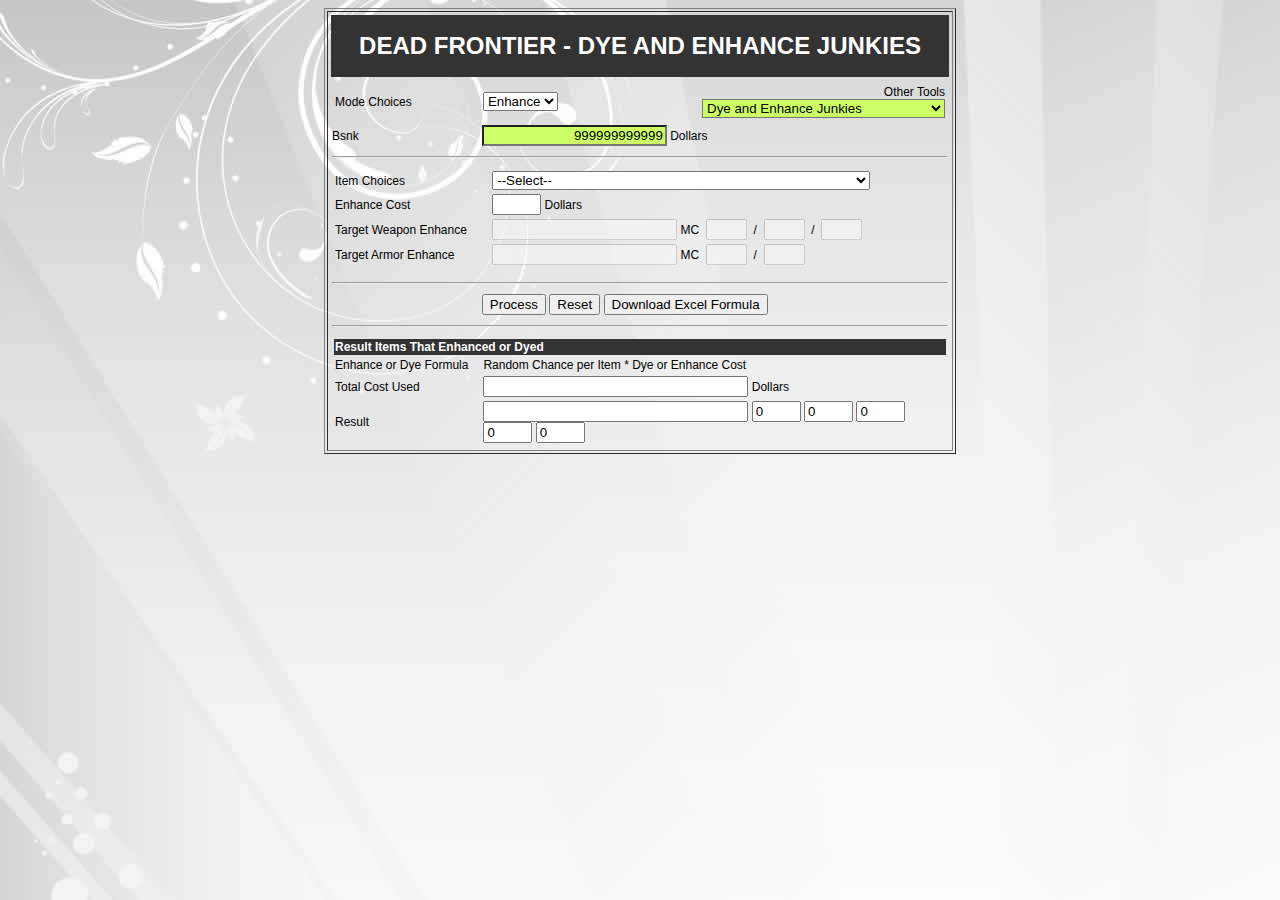
==== df_dye_enhance_junkies.html @ fe6acf23 "Re-Upload Files" ====
<!DOCTYPE html PUBLIC "-//W3C//DTD XHTML 1.0 Transitional//EN" "http://www.w3.org/TR/xhtml1/DTD/xhtml1-transitional.dtd">
<html xmlns="http://www.w3.org/1999/xhtml"><head>
<script type="text/javascript" src="menu_tools.js"></script>
<script type="text/javascript" src="main_program_dye_enhance_junkies.js"></script>
<script type="text/javascript" src="db_dye_enhance_items.js"></script>

<link rel="stylesheet" href="style.css">
       
<meta http-equiv="Content-Type" content="text/html; charset=UTF-8">
<title>DF - Dye and Enhance Junkies</title>
</head>

<body class="settings" onload="display()">
<form name="myform" id="myform">
<table border="1" width="50%" align="center">
<tr>
<td>
<table width="100%" border="0" align="center">
<tr>
<td bgcolor="#333333">
		<font color="#FFFFFF"><h1 align="center" >DEAD FRONTIER - DYE AND ENHANCE JUNKIES</h1></font>
    </td>
    </tr>
  </table>  
  <table width="100%" border="0" align="center">
    <tr>
      <td colspan="4"><table width="100%" border="0">
        <tr class="td">
          <td width="24%">Mode Choices</td>
          <td width="33%">  
            <select name="mode_choices" id="mode_choices" onchange="check_mode_choices(this.value)">
              <option value="enhance" selected="selected">Enhance</option>
              <option value="dye">Dye</option>
          </select></td>
          <td width="43%"  align="right">Other Tools
          <select name="list_tools" id="list_tools" onchange="check_tools(this.value)" class="changeable">
          			<option value="estimate_grinding_tool">Estimate Grinding Performance Tools</option>
          			<option value="estimate_dying_tool">Estimate Dying Tools</option>
          			<option value="estimate_travelling_time" >Estimate Travelling Time</option>
          			<option value="stat_calculator" >Stat Calculator</option>
          			<option value="loot_simulator" >Loot Simulator</option>
          			<option value="dye_enhance_junkies" selected="selected" >Dye and Enhance Junkies</option>
          </select>          </td>
        </tr>
      </table></td>
      </tr>
    <tr>
      <td width="24%">Bsnk</td>
      <td width="76%"><input type="text" name="bank" id="bank" value="999999999999" class="inputnumber_editable"/> Dollars</td>
    </tr>
    <tr>
      <td colspan="4"><hr  /></td>
    </tr>
    <tr>
      <td colspan="4"><table width="100%" border="0" id="table_enhance" >
        
    <tr>
      <td width="29%">Item Choices</td>
      <td width="71%">
      <select name="item_choices" id="item_choices" onchange="get_enhance_cost(this.value)">
      			<option value="" selected="selected">--Select--</option>
              	<option value="firepoker">(Weapon)  Melee - Fire Poker</option>
                <option value="baseballbat">(Weapon)  Melee - Baseball Bat</option>
                <option value="penknife">(Weapon)  Melee - Pen Knife</option>
                <option value="huntingknife">(Weapon)  Melee - Hunting Knife</option>
                <option value="chefknife">(Weapon)  Melee - Chef Knife</option>
                <option value="cricketbat">(Weapon)  Melee - Cricket Bat</option>
                <option value="golfclub">(Weapon)  Melee - Golf Club</option>
                <option value="fireaxe">(Weapon)  Melee - Fire Axe</option>
                <option value="combatknife">(Weapon)  Melee - Combat Knife</option>
                <option value="bowieknife">(Weapon)  Melee - Bowie Knife</option>
                <option value="ironpipe">(Weapon)  Melee - Iron Pipe</option>
                <option value="nailbat">(Weapon)  Melee - Nail Bat</option>
                <option value="razor">(Weapon)  Melee - Razor</option>
                <option value="crowbar">(Weapon)  Melee - Crowbar</option>
                <option value="scalpel">(Weapon)  Melee - Scalpel</option>
                <option value="kris">(Weapon)  Melee - Kris</option>
                <option value="shovel">(Weapon)  Melee - Shovel</option>
                <option value="trenchknife">(Weapon)  Melee - Trench Knife</option>
                <option value="woodaxe">(Weapon)  Melee - Wood Axe</option>
                <option value="machete">(Weapon)  Melee - Machete</option>
                <option value="kukri">(Weapon)  Melee - Kukri</option>
                <option value="sabre">(Weapon)  Melee - Sabre</option>
                <option value="sledgehammer">(Weapon)  Melee - Sledge Hammer</option>
                <option value="battleaxe">(Weapon)  Melee - Battle Axe</option>
                <option value="katana">(Weapon)  Melee - Katana</option>
                <option value="wakizashi">(Weapon)  Melee - Wakizashi</option>
                <option value="nodachi">(Weapon)  Melee - Nodachi</option>
                <option value="spiker">(Weapon)  Melee - Spiker</option>
                <option value="dualblade">(Weapon)  Melee - Dual Blade</option>
                <option value="sharktail">(Weapon)  Melee (Limited Edition) - Sharktail</option>
                <option value="gutsplitter">(Weapon)  Melee (Limited Edition) - Gut Splitter</option>
                <option value="dilmarps">(Weapon)  Chainsaw - Dilmar PS</option>
                <option value="ronanpro">(Weapon)  Chainsaw - Ronan Pro</option>
                <option value="steelms800">(Weapon)  Chainsaw - Steel MS800</option>
                <option value="grinder">(Weapon)  Chainsaw - Grinder</option>
                <option value="steel090">(Weapon)  Chainsaw - Steel 090</option>
                <option value="ripsawg12">(Weapon)  Chainsaw - Ripsaw G12</option>
                <option value="goretooth44g">(Weapon)  Chainsaw - Goretooth 44G</option>
                <option value="buzzbladern8">(Weapon)  Chainsaw (Limited Edition) - Buzzblade RN8</option>
                <option value="grinderx3">(Weapon)  Chainsaw (Limited Edition) - Grinder X3</option>
                <option value="betatomcat">(Weapon)  Pistol - Beta Tomcat</option>
                <option value="williamsppk">(Weapon)  Pistol - Williams PPK</option>
                <option value="gerringhp">(Weapon)  Pistol - Gering HP</option>
                <option value="fiftyseven">(Weapon)  Pistol - Fifty Seven</option>
                <option value="lock19">(Weapon)  Pistol - Lock 19</option>
                <option value="koltpython">(Weapon)  Pistol - Kolt Python</option>
                <option value="beta8000">(Weapon)  Pistol - Beta 8000</option>
                <option value="ck75">(Weapon)  Pistol - CK 75</option>
                <option value="luger">(Weapon)  Pistol - Luger</option>
                <option value="lock17">(Weapon)  Pistol - Lock 17</option>
                <option value="lock25">(Weapon)  Pistol - Lock 25</option>
                <option value="webster1942">(Weapon)  Pistol - Webster 1942</option>
                <option value="ck99">(Weapon)  Pistol - CK 99</option>
                <option value="sicapollo">(Weapon)  Pistol - SIC Apollo</option>
                <option value="usp">(Weapon)  Pistol - USP</option>
                <option value="koltanaconda">(Weapon)  Pistol - Kolt Anaconda</option>
                <option value="ck97b">(Weapon)  Pistol - CK97B</option>
                <option value="desertfox">(Weapon)  Pistol - Desert Fox</option>
                <option value="sw500">(Weapon)  Pistol - SW 500</option>
                <option value="alphabull">(Weapon)  Pistol - Alpha Bull</option>
                <option value="475magnum">(Weapon)  Pistol - 475 Magnum</option>
                <option value="greyhawk55">(Weapon)  Pistol - Greyhawk</option>
                <option value="doubleshotaax">(Weapon)  Pistol - Doubleshot AAX</option>
                <option value="vlockxd11">(Weapon)  Pistol (Limited Edition) - Vlock XD11</option>
                <option value="desertrat">(Weapon)  Pistol (Limited Edition) - Desert Rat</option>
                <option value="betarx4">(Weapon)  Rifle - Beta RX4</option>
                <option value="mini41">(Weapon)  Rifle - Mini-41</option>
                <option value="sl8">(Weapon)  Rifle - SL8</option>
                <option value="m24">(Weapon)  Rifle - M24</option>
                <option value="m1garand">(Weapon)  Rifle - M1 Garand</option>
                <option value="chesterfield">(Weapon)  Rifle - Chesterfield</option>
                <option value="m21">(Weapon)  Rifle - M21</option>
                <option value="glacialwarfare">(Weapon)  Rifle - Glacial Warfare</option>
                <option value="msg9">(Weapon)  Rifle - MSG-9</option>
                <option value="sic550">(Weapon)  Rifle - SIC 550</option>
                <option value="hawkop96">(Weapon)  Rifle - Hawk OP96</option>
                <option value="m82a2">(Weapon)  Rifle - M82A2</option>
                <option value="dragonsvd">(Weapon)  Rifle - Dragon SVD</option>
                <option value="vssvintorez">(Weapon)  Rifle - VSS Vintorez</option>
                <option value="577rex">(Weapon)  Rifle - 577 Rex</option>
                <option value="ironsight33f">(Weapon)  Rifle - Ironsight</option>
                <option value="worgcarbine">(Weapon)  Rifle - Worg Carbine</option>
                <option value="marksmang8">(Weapon)  Rifle (Limited Edition) - Marksman G8</option>
                <option value="longshotpp10">(Weapon)  Rifle (Limited Edition) - Longshot PP10</option>
                <option value="mancinim1">(Weapon)  Shotgun - Mancini M1</option>
                <option value="highlander">(Weapon)  Shotgun - Highlander</option>
                <option value="washington870">(Weapon)  Shotgun - Washington 870</option>
                <option value="sega20">(Weapon)  Shotgun - Sega-20</option>
                <option value="chester1300">(Weapon)  Shotgun - Chester 1300</option>
                <option value="washington1100">(Weapon)  Shotgun - Washington 1100</option>
                <option value="wall500">(Weapon)  Shotgun - WALL 500</option>
                <option value="spsa12">(Weapon)  Shotgun - SPSA 12</option>
                <option value="mannberg500">(Weapon)  Shotgun - Mannberg 500</option>
                <option value="sweeper">(Weapon)  Shotgun - Sweeper</option>
                <option value="usan12">(Weapon)  Shotgun - USAN-12</option>
                <option value="aa12">(Weapon)  Shotgun - AA-12</option>
                <option value="painshot10">(Weapon)  Shotgun - Painshot 10</option>
                <option value="acebarrelgz3">(Weapon)  Shotgun - Ace Barrel GZ3</option>
                <option value="biforcec7">(Weapon)  Shotgun (Limited Edition) - Biforce C7</option>
                <option value="buckblast99a">(Weapon)  Shotgun (Limited Edition) - Buckblast 99A</option>
                <option value="skorpion">(Weapon)  SMG - Skorpion</option>
                <option value="uzi">(Weapon)  SMG - UZI</option>
                <option value="fmp90">(Weapon)  SMG - FM P90</option>
                <option value="mp5">(Weapon)  SMG - MP5</option>
                <option value="pp90">(Weapon)  SMG - PP90</option>
                <option value="grammm11">(Weapon)  SMG - Gramm M11</option>
                <option value="ump">(Weapon)  SMG - UMP</option>
                <option value="chicagotypewriter">(Weapon)  SMG - Chicago Typewriter</option>
                <option value="k50m">(Weapon)  SMG - K-50M</option>
                <option value="crissvictor">(Weapon)  SMG - Criss Vector</option>
                <option value="uziel14mm">(Weapon)  SMG - Uziel 14MM</option>
                <option value="streetdog99">(Weapon)  SMG - Street Dog 99</option>
                <option value="handshocka8">(Weapon)  SMG (Limited Edition) - Handshock A8</option>
                <option value="ninecutterx">(Weapon)  SMG (Limited Edition) - Nine Cutter-X</option>
                <option value="m16">(Weapon)  Assault Rifle - M16</option>
                <option value="fmfnc">(Weapon)  Assault Rifle - FM FNC</option>
                <option value="sa80">(Weapon)  Assault Rifle - SA80</option>
                <option value="mesaacr">(Weapon)  Assault Rifle - Mesa ACR</option>
                <option value="stellaug">(Weapon)  Assault Rifle - Stell AUG</option>
                <option value="xm8">(Weapon)  Assault Rifle - XM8</option>
                <option value="fmfal">(Weapon)  Assault Rifle - FM FAL</option>
                <option value="ak47">(Weapon)  Assault Rifle - AK 47</option>
                <option value="m4">(Weapon)  Assault Rifle - M4</option>
                <option value="hammerhead47">(Weapon)  Assault Rifle - Hammerhead47</option>
                <option value="fmmitrail">(Weapon)  HMG - FM Mitrail</option>
                <option value="fmmag">(Weapon)  HMG - FM MAG</option>
                <option value="m60">(Weapon)  HMG - M60</option>
                <option value="xlgunner8">(Weapon)  HMG (Limited Edition) - XLGunner-8</option>
                <option value="vulcan">(Weapon)  Minigun - Vulcan</option>
                <option value="scar9000">(Weapon)  Minigun - SCAR 9000</option>
                <option value="gau19">(Weapon)  Minigun (Limited Edition) - GAU-19</option>
                <option value="wraithcannon">(Weapon)  Minigun (Limited Edition) - Wraith Cannon</option>
                <option value="m79">(Weapon)  Explosive - M79</option>
                <option value="hk69">(Weapon)  Explosive - HK69</option>
                <option value="gm94">(Weapon)  Explosive - GM94</option>
                <option value="rg6">(Weapon)  Explosive - RG6</option>
                <option value="falconmm1">(Weapon)  Explosive - Falcon-MM1</option>
                <option value="xm25">(Weapon)  Explosive - XM25</option>
                <option value="paw20">(Weapon)  Explosive - PAW-20</option>
                <option value="immolatorad">(Weapon)  Explosive - Immolator AD</option>
                <option value="junker6">(Weapon)  Explosive - Junker 6</option>
                <option value="bishopce9">(Weapon)  Explosive - Bishop CE9</option>
                <option value="boomerpx">(Weapon)  Explosive - Boomer PX</option>
                <option value="titaniumblades">(Weapon)  Special Gear - Titanium Blades</option>
                <option value="rebellion">(Weapon)  Special Gear - Rebellion</option>
                <option value="xduskkris">(Weapon)  Special Gear - X-Dusk Kris</option>
                <option value="xduskrazor">(Weapon)  Special Gear - X-Dusk Razor</option>
                <option value="xdusksaw">(Weapon)  Special Gear - X-Dusk Saw</option>
                <option value="xduskenforcer">(Weapon)  Special Gear - X-Dusk Enforcer</option>
                <option value="xduskcarbine">(Weapon)  Special Gear - X-Dusk Carbine</option>
                <option value="xduskstriker">(Weapon)  Special Gear - X-Dusk Striker</option>
                <option value="xdusksmg">(Weapon)  Special Gear - X-Dusk SMG</option>
                <option value="xduskmag">(Weapon)  Special Gear - X-Dusk MAG</option>
                <option value="xdusklauncher">(Weapon)  Special Gear - X-Dusk Launcher</option>
                <option value="duskkris">(Weapon)  Special Gear - Dusk Kris</option>
                <option value="duskrazor">(Weapon)  Special Gear - Dusk Razor</option>
                <option value="dusksaw">(Weapon)  Special Gear - Dusk Saw</option>
                <option value="duskenforcer">(Weapon)  Special Gear - Dusk Enforcer</option>
                <option value="duskcarbine">(Weapon)  Special Gear - Dusk Carbine</option>
                <option value="duskstriker">(Weapon)  Special Gear - Dusk Striker</option>
                <option value="dusksmg">(Weapon)  Special Gear - Dusk SMG</option>
                <option value="duskmag">(Weapon)  Special Gear - Dusk MAG</option>
                <option value="dusklauncher">(Weapon)  Special Gear - Dusk Launcher</option>
                <option value="corpsecrusher">(Weapon)  Special Gear (Limited Edition) - Corpse Crusher</option>
                <option value="corpsegrinder">(Weapon)  Special Gear (Limited Edition) - Corpse Grinder</option>
                <option value="corpseshooter">(Weapon)  Special Gear (Limited Edition) - Corpse Shooter</option>
                <option value="corpseblaster">(Weapon)  Special Gear (Limited Edition) - Corpse Blaster</option>
                <option value="corpsepiercer">(Weapon)  Special Gear (Limited Edition) - Corpse Piercer</option>
                <option value="corpsedestroyer">(Weapon)  Special Gear (Limited Edition) - Corpse Destroyer</option>
                <option value="corpseerruptor">(Weapon)  Special Gear (Limited Edition) - Corpse Erruptor</option>
                <option value="corpseripper">(Weapon)  Special Gear (Limited Edition) - Corpse Ripper</option>
                <option value="sportsarmour">(Armor)  Non Strength - Sports Armour</option>
                  <option value="zylonvest">(Armor)  Non Strength - Zylon Vest</option>
                  <option value="kevlarvest">(Armor)  Non Strength - Kevlar Vest</option>
                  <option value="meshslx">(Armor)  Non Strength - Mesh SLX</option>
                  <option value="meshrx2">(Armor)  Non Strength - Mesh RX2</option>
                  <option value="exterminatormesh">(Armor)  Non Strength - Exterminator Mesh</option>
                  <option value="exterminatormeshgt">(Armor)  Non Strength - Exterminator Mesh GT</option>
                  <option value="nomadmesh">(Armor)  Non Strength - Nomad Mesh</option>
                  <option value="duskmesh">(Armor)  Non Strength - Dusk Mesh</option>
                  <option value="scavengermesh">(Armor)  Non Strength - Scavenger Mesh</option>
                  <option value="shinobumesh">(Armor)  Non Strength - Shinobu Mesh</option>
                  <option value="xduskmesh">(Armor)  Non Strength - X-Dusk Mesh</option>
                  <option value="hazardmesh">(Armor)  Non Strength - Hazard Mesh</option>
                  <option value="flakjacket">(Armor)  Strength - Flak Jacket</option>
                  <option value="sn42">(Armor)  Strength - SN-42</option>
                  <option value="corpsecarapace">(Armor)  Strength - Corpse Carapace</option>
                  <option value="reactiveslx">(Armor)  Strength - Reactive SLX</option>
                  <option value="reactivext800">(Armor)  Strength - Reactive XT800</option>
                  <option value="exterminatorreactive">(Armor)  Strength - Exterminator Reactive</option>
                  <option value="exterminatorreactivext">(Armor)  Strength - Exterminator Reactive XT</option>
                  <option value="bioreactive">(Armor)  Strength - Bio Reactive</option>
                  <option value="duskreactive">(Armor)  Strength - Dusk Reactive</option>
                  <option value="steelcasereactive">(Armor)  Strength - Steelcase Reactive</option>
                  <option value="tatakaureactive">(Armor)  Strength - Tatakau Reactive</option>
                  <option value="xduskreactive">(Armor)  Strength - X-Dusk Reactive</option>
                  <option value="scarabreactive">(Armor)  Strength - Scarab Reactive</option>
                  <option value="vengeanceguard">(Armor)  Strength - Vengeance Guard</option>
                </select>      </td>
    </tr>
    <tr>
      <td>Enhance Cost</td>
      <td><input type="text" name="enhance_cost" id="enhance_cost" class="inputnumber" readonly="readonly" size="3" /> 
        Dollars</td>
    </tr>
    <tr id="tr_weapon_enhance_target">
      <td>Target Weapon Enhance</td>
      <td><input type="text" name="weapon_item_target" id="weapon_item_target" readonly="readonly"  disabled="disabled"/> 
        MC&nbsp; 
          <input type="text" name="weapon_accuracy_mc" id="weapon_accuracy_mc" class="inputnumber" value="" size="2" maxlength="2" onchange="check_max_weapon_enhance(this.value, this.id);" disabled="disabled">
         &nbsp;/&nbsp;
          <input type="text" name="weapon_reloading_mc" id="weapon_reloading_mc" class="inputnumber"value="" size="2" maxlength="2" onchange="check_max_weapon_enhance(this.value, this.id);"  disabled="disabled">
         &nbsp;/&nbsp;
          <input type="text" name="weapon_criticalhit_mc" id="weapon_criticalhit_mc" class="inputnumber" value="" size="2" maxlength="2" onchange="check_max_weapon_enhance(this.value, this.id);"  disabled="disabled">        </td>
    </tr>
    <tr id="tr_armor_enhance_target">
      <td>Target Armor Enhance</td>
      <td><input type="text" name="armor_item_target" id="armor_item_target" readonly="readonly"  disabled="disabled"/> 
        MC&nbsp; 
         <input type="text" name="armor_agility_mc" id="armor_agility_mc" class="inputnumber" value="" size="2" maxlength="2" onchange="check_max_armor_enhance(this.value, this.id);"  disabled="disabled">
          &nbsp;/&nbsp;
          <input type="text" name="armor_endurance_mc" id="armor_endurance_mc" class="inputnumber" value="" size="2" maxlength="2" onchange="check_max_armor_enhance(this.value, this.id);"  disabled="disabled">        </td>
    </tr>
    
    </table></td>
      </tr>
    <tr>
      <td colspan="4"><table width="100%" border="0" id="table_dye">
    <tr>
      <td width="39%">Item Choices</td>
      <td width="61%"><select name="item_choices_dye" id="item_choices_dye" onchange="get_dye_cost(this.value)">
          	<option value="" selected="selected">--Select--</option>
          	<option value="shirt">(Clothing) Shirt</option>
            <option value="t-shirt">(Clothing) T-Shirt</option>
            <option value="vest">(Clothing) Vest</option>
            <option value="trousers">(Clothing) Trousers</option>
            <option value="jeans">(Clothing) Jeans</option>
            <option value="cargopants">(Clothing) Cargo Pants</option>
            <option value="leatherpants">(Clothing) Leather Pants</option>
            <option value="combats">(Clothing) Combats</option>
            <option value="jacket">(Clothing) Jacket</option>
            <option value="bomberjacket">(Clothing) Bomber Jacket</option>
            <option value="furrcoat">(Clothing) Furr Coat</option>
            <option value="leatherjacket">(Clothing) Leather Jacket</option>
            <option value="wintercoat">(Clothing) Winter Coat</option>
            <option value="motorcyclejacket">(Clothing) Motorcycle Jacket</option>
            <option value="trenchcoat">(Clothing) Trench Coat</option>
            <option value="cloak">(Clothing) Cloak</option>
            <option value="bobblehat">(Headwear) Bobble Hat</option>
            <option value="winterhat">(Headwear) Winter Hat</option>
            <option value="militaryhelmet">(Headwear) Military Helmet</option>
            <option value="beret">(Headwear) Beret</option>
            <option value="tinhelmet">(Headwear) Tin Helmet</option>
            <option value="crashhelmet">(Headwear) Crash Helmet</option>
            <option value="bandana">(Headwear) Bandana</option>
            <option value="cowboyhat">(Headwear) Cowboy Hat</option>
            <option value="christmashat">(Headwear) Christmas Hat</option>
            <option value="constructionhelmet">(Headwear) Construction Helmet</option>
            <option value="firemanhelmet">(Headwear) Fireman Helmet</option>
            <option value="flyingcap">(Headwear) Flying Cap</option>
            <option value="hazmathelmet">(Headwear) Hazmat Helmet</option>
            <option value="potatosack">(Headwear) Potato Sack</option>
            <option value="riothelmet">(Headwear) Riot Helmet</option>
            <option value="officercap">(Headwear) Officer Cap</option>
            <option value="surgicalhat">(Headwear) Surgical Hat</option>
            <option value="tophat">(Headwear) Top Hat</option>
            <option value="turban">(Headwear) Turban</option>
            <option value="biohelmet">(Mask) Bio Helmet</option>
            <option value="steelcasehelmet">(Mask) Steelcase Helmet</option>
            <option value="baseballhelmet">(Mask) Baseball Helmet</option>
            <option value="clownmask">(Mask) Clown Mask</option>
            <option value="eyepatch">(Mask) Eye Patch</option>
            <option value="facebandana">(Mask) Face Bandana</option>
            <option value="tacticalgoogles">(Mask) Tactical Googles</option>
            <option value="gimpmask">(Mask) Gimp Mask</option>
            <option value="rebreather">(Mask) Rebreather</option>
            <option value="samuraimask">(Mask) Samurai Mask</option>
            <option value="skimask">(Mask) Ski Mask</option>
            <option value="sunglasses">(Mask) Sunglasses</option>
            <option value="surgicalmask">(Mask) Surgical Mask</option>
            <option value="scavengermask">(Mask) Scavenger Mask</option>
            <option value="nomadhelmet">(Mask) Nomad Helmet</option>
            <option value="vengeancemask">(Mask) Vengeance Mask</option>
            <option value="shemagh">(Mask) Shemagh</option>
            <option value="weldingmask">(Mask) Welding MASK</option>
            <option value="anonymousmask">(Mask) Anonymous MASK</option>
            <option value="exterminatorhelmet">(Mask) Exterminator Helmet</option>
            <option value="hockeymask">(Mask) Hockey Mask</option>
            <option value="insanitymask">(Mask) Insanity Mask</option>
            <option value="gasmask">(Mask) Gas Mask</option>
            <option value="duskhelmet">(Mask) Dusk Helmet</option>
            <option value="x-duskhelmet">(Mask) X-dusk Helmet</option>
            <option value="pumpkinhead">(Mask) Pumpkin Head</option>
            <option value="corpsemask">(Mask) Corpse Mask</option>
          <option value="sportsarmour">(Armor)  Non Strength - Sports Armour</option>
          <option value="zylonvest">(Armor)  Non Strength - Zylon Vest</option>
          <option value="kevlarvest">(Armor)  Non Strength - Kevlar Vest</option>
          <option value="meshslx">(Armor)  Non Strength - Mesh SLX</option>
          <option value="meshrx2">(Armor)  Non Strength - Mesh RX2</option>
          <option value="exterminatormesh">(Armor)  Non Strength - Exterminator Mesh</option>
          <option value="exterminatormeshgt">(Armor)  Non Strength - Exterminator Mesh GT</option>
          <option value="nomadmesh">(Armor)  Non Strength - Nomad Mesh</option>
          <option value="duskmesh">(Armor)  Non Strength - Dusk Mesh</option>
          <option value="scavengermesh">(Armor)  Non Strength - Scavenger Mesh</option>
          <option value="shinobumesh">(Armor)  Non Strength - Shinobu Mesh</option>
          <option value="xduskmesh">(Armor)  Non Strength - X-Dusk Mesh</option>
          <option value="hazardmesh">(Armor)  Non Strength - Hazard Mesh</option>
          <option value="flakjacket">(Armor)  Strength - Flak Jacket</option>
          <option value="sn42">(Armor)  Strength - SN-42</option>
          <option value="corpsecarapace">(Armor)  Strength - Corpse Carapace</option>
          <option value="reactiveslx">(Armor)  Strength - Reactive SLX</option>
          <option value="reactivext800">(Armor)  Strength - Reactive XT800</option>
          <option value="exterminatorreactive">(Armor)  Strength - Exterminator Reactive</option>
          <option value="exterminatorreactivext">(Armor)  Strength - Exterminator Reactive XT</option>
          <option value="bioreactive">(Armor)  Strength - Bio Reactive</option>
          <option value="duskreactive">(Armor)  Strength - Dusk Reactive</option>
          <option value="steelcasereactive">(Armor)  Strength - Steelcase Reactive</option>
          <option value="tatakaureactive">(Armor)  Strength - Tatakau Reactive</option>
          <option value="xduskreactive">(Armor)  Strength - X-Dusk Reactive</option>
          <option value="scarabreactive">(Armor)  Strength - Scarab Reactive</option>
          <option value="vengeanceguard">(Armor)  Strength - Vengeance Guard</option>
        </select>      </td>
    </tr>
    <tr>
      <td>Dye Cost</td>
      <td><input type="text" name="dye_cost" id="dye_cost" class="inputnumber" readonly="readonly" />Dollars</td>
    </tr>
    <tr>
      <td>Target Color</td>
      <td>
      <input type="text" name="item_target_dye" id="item_target_dye" readonly="readonly" />
      <select name="item_color_available" id="item_color_available">
          	<option value="" selected="selected">--Colors Available--</option>
      </select>      </td>
    </tr>
      </table></td>
      </tr>
     
    <tr>
      <td colspan="2"><hr /></td>
    </tr>
    <tr>
      <td>&nbsp;</td>
      <td><input name="btnprocess" id="btnprocess" value="Process" onclick="process_all()" type="button" />
        <input name="btnreset" id="btnreset" value="Reset" type="reset" />
        <input name="btndownload" id="btndownload" value="Download Excel Formula" onclick="download_excel_formula()" type="button" /></td>
    </tr>
    <tr>
      <td colspan="2"><hr /></td>
    </tr>
    <tr>
      <td colspan="2"><table width="100%" border="0">
        <tr>
          <td colspan="2" align="" bgcolor="#333333"><font color="#FFFFFF"><strong>Result Items That Enhanced or Dyed</strong></font></td>
        </tr>
        <tr>
          <td width="24%">Enhance or Dye Formula</td>
          <td width="76%">Random Chance per Item * Dye or Enhance Cost</td>
        </tr>
        <tr>
          <td>Total Cost Used</td>
          <td><input type="text" name="total_cost_used" id="total_cost_used" size="30" class="inputnumber"/> 
            Dollars</td>
        </tr>
        <tr>
          <td>Result</td>
          <td>
            <input type="text" name="result_item" id="result_item" readonly="readonly" size="30" />
            <input type="text" name="result_item_accuracy" id="result_item_accuracy" readonly="readonly" size="3" value="0" />
            <input type="text" name="result_item_criticalhit" id="result_item_criticalhit" readonly="readonly" size="3" value="0" />
            <input type="text" name="result_item_reloading" id="result_item_reloading" readonly="readonly" size="3" value="0" />
            <input type="text" name="result_item_agility" id="result_item_agility" readonly="readonly" size="3" value="0" />
            <input type="text" name="result_item_endurance" id="result_item_endurance" readonly="readonly" size="3" value="0" />            </td>
        </tr>
      </table>      </td>
    </tr>
  </table>
</td>
</tr>
</table>
</form>


</body></html>
---- style.css ----
@charset "utf-8";
/* CSS Document */
.settings
{ 
	font-family:Helvetica, Arial;
	font-size:12px;
	color:#000000;
	background-image:url(background-debut-webdesign-web-sujet-website.jpg);
	background-repeat:no-repeat;
	background-color:#ffffff;

}
.inputnumber
{
	text-align:right;
}
.inputnumber_editable
{
	text-align:right;
	background-color:#CCFF66;
}
.title
{
	background-color:#333333;
}
.changeable
{
	background-color:#CCFF66;
}
.epic_loot_item
{
	background-color:#FFFF00;
}
.no_loot_item
{
	background-color:#CCCCCC;
}
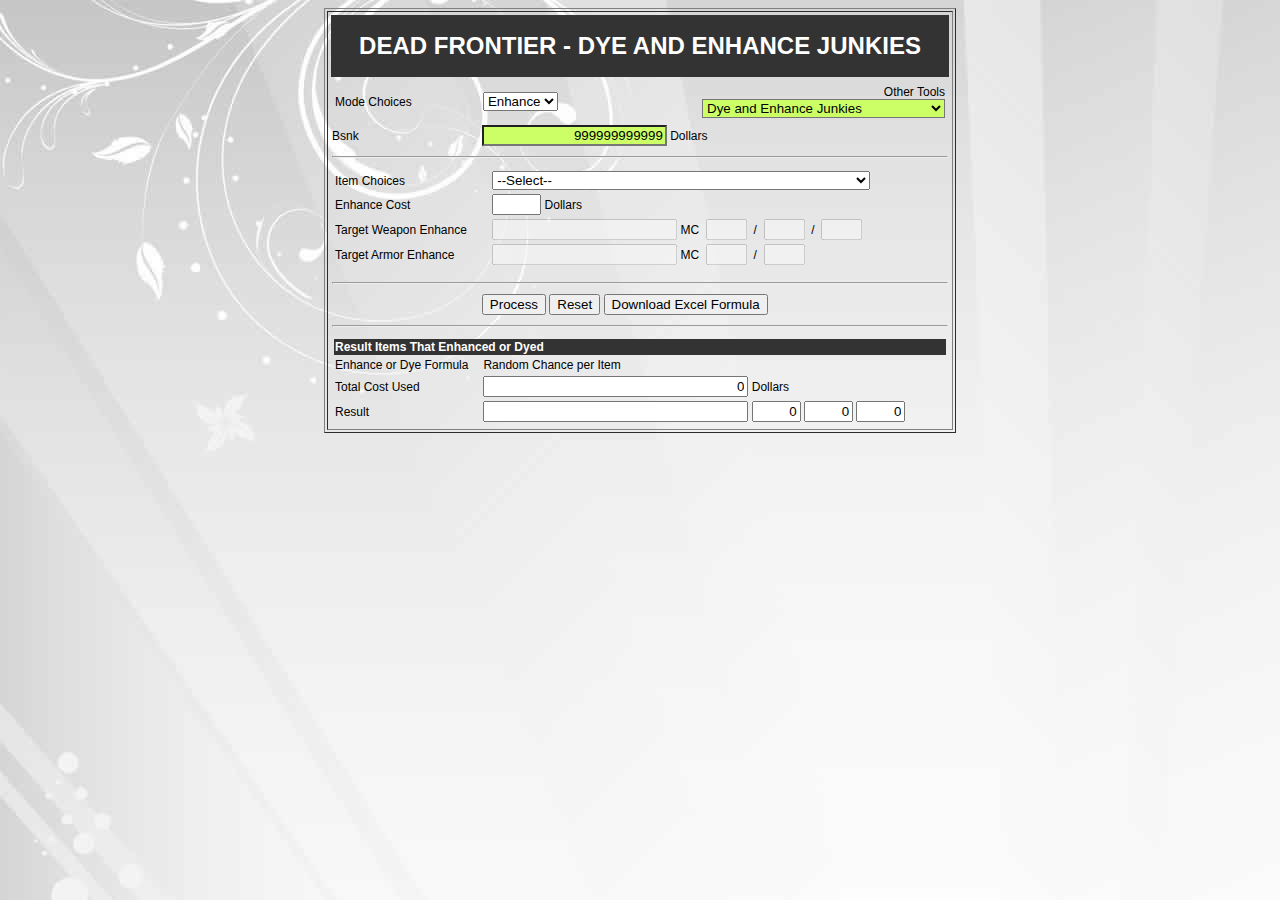
==== commit 26c04907: "update dye junkies" ====
--- a/df_dye_enhance_junkies.html
+++ b/df_dye_enhance_junkies.html
@@ -1,445 +1,486 @@
 <!DOCTYPE html PUBLIC "-//W3C//DTD XHTML 1.0 Transitional//EN" "http://www.w3.org/TR/xhtml1/DTD/xhtml1-transitional.dtd">
-<html xmlns="http://www.w3.org/1999/xhtml"><head>
-<script type="text/javascript" src="menu_tools.js"></script>
-<script type="text/javascript" src="main_program_dye_enhance_junkies.js"></script>
-<script type="text/javascript" src="db_dye_enhance_items.js"></script>
-
-<link rel="stylesheet" href="style.css">
-       
-<meta http-equiv="Content-Type" content="text/html; charset=UTF-8">
-<title>DF - Dye and Enhance Junkies</title>
+<html xmlns="http://www.w3.org/1999/xhtml">
+
+<head>
+  <script type="text/javascript" src="menu_tools.js"></script>
+  <script type="text/javascript" src="main_program_dye_enhance_junkies.js"></script>
+  <script type="text/javascript" src="db_dye_enhance_items.js"></script>
+
+  <link rel="stylesheet" href="style.css">
+
+  <meta http-equiv="Content-Type" content="text/html; charset=UTF-8">
+  <title>DF - Dye and Enhance Junkies</title>
 </head>
 
 <body class="settings" onload="display()">
-<form name="myform" id="myform">
-<table border="1" width="50%" align="center">
-<tr>
-<td>
-<table width="100%" border="0" align="center">
-<tr>
-<td bgcolor="#333333">
-		<font color="#FFFFFF"><h1 align="center" >DEAD FRONTIER - DYE AND ENHANCE JUNKIES</h1></font>
-    </td>
-    </tr>
-  </table>  
-  <table width="100%" border="0" align="center">
-    <tr>
-      <td colspan="4"><table width="100%" border="0">
-        <tr class="td">
-          <td width="24%">Mode Choices</td>
-          <td width="33%">  
-            <select name="mode_choices" id="mode_choices" onchange="check_mode_choices(this.value)">
-              <option value="enhance" selected="selected">Enhance</option>
-              <option value="dye">Dye</option>
-          </select></td>
-          <td width="43%"  align="right">Other Tools
-          <select name="list_tools" id="list_tools" onchange="check_tools(this.value)" class="changeable">
-          			<option value="estimate_grinding_tool">Estimate Grinding Performance Tools</option>
-          			<option value="estimate_dying_tool">Estimate Dying Tools</option>
-          			<option value="estimate_travelling_time" >Estimate Travelling Time</option>
-          			<option value="stat_calculator" >Stat Calculator</option>
-          			<option value="loot_simulator" >Loot Simulator</option>
-          			<option value="dye_enhance_junkies" selected="selected" >Dye and Enhance Junkies</option>
-          </select>          </td>
-        </tr>
-      </table></td>
+  <form name="myform" id="myform">
+    <table border="1" width="50%" align="center">
+      <tr>
+        <td>
+          <table width="100%" border="0" align="center">
+            <tr>
+              <td bgcolor="#333333">
+                <font color="#FFFFFF">
+                  <h1 align="center">DEAD FRONTIER - DYE AND ENHANCE JUNKIES</h1>
+                </font>
+              </td>
+            </tr>
+          </table>
+          <table width="100%" border="0" align="center">
+            <tr>
+              <td colspan="4">
+                <table width="100%" border="0">
+                  <tr class="td">
+                    <td width="24%">Mode Choices</td>
+                    <td width="33%">
+                      <select name="mode_choices" id="mode_choices" onchange="check_mode_choices(this.value)">
+                        <option value="enhance" selected="selected">Enhance</option>
+                        <option value="dye">Dye</option>
+                      </select></td>
+                    <td width="43%" align="right">Other Tools
+                      <select name="list_tools" id="list_tools" onchange="check_tools(this.value)" class="changeable">
+                        <option value="estimate_grinding_tool">Estimate Grinding Performance Tools</option>
+                        <option value="estimate_dying_tool">Estimate Dying Tools</option>
+                        <option value="estimate_travelling_time">Estimate Travelling Time</option>
+                        <option value="stat_calculator">Stat Calculator</option>
+                        <option value="loot_simulator">Loot Simulator</option>
+                        <option value="dye_enhance_junkies" selected="selected">Dye and Enhance Junkies</option>
+                      </select> </td>
+                  </tr>
+                </table>
+              </td>
+            </tr>
+            <tr>
+              <td width="24%">Bsnk</td>
+              <td width="76%"><input type="text" name="bank" id="bank" value="999999999999" class="inputnumber_editable" />
+                Dollars</td>
+            </tr>
+            <tr>
+              <td colspan="4">
+                <hr />
+              </td>
+            </tr>
+            <tr>
+              <td colspan="4">
+                <table width="100%" border="0" id="table_enhance">
+
+                  <tr>
+                    <td width="29%">Item Choices</td>
+                    <td width="71%">
+                      <select name="item_choices" id="item_choices" onchange="get_enhance_cost(this.value)">
+                        <option value="" selected="selected">--Select--</option>
+                        <option value="firepoker">(Weapon) Melee - Fire Poker</option>
+                        <option value="baseballbat">(Weapon) Melee - Baseball Bat</option>
+                        <option value="penknife">(Weapon) Melee - Pen Knife</option>
+                        <option value="huntingknife">(Weapon) Melee - Hunting Knife</option>
+                        <option value="chefknife">(Weapon) Melee - Chef Knife</option>
+                        <option value="cricketbat">(Weapon) Melee - Cricket Bat</option>
+                        <option value="golfclub">(Weapon) Melee - Golf Club</option>
+                        <option value="fireaxe">(Weapon) Melee - Fire Axe</option>
+                        <option value="combatknife">(Weapon) Melee - Combat Knife</option>
+                        <option value="bowieknife">(Weapon) Melee - Bowie Knife</option>
+                        <option value="ironpipe">(Weapon) Melee - Iron Pipe</option>
+                        <option value="nailbat">(Weapon) Melee - Nail Bat</option>
+                        <option value="razor">(Weapon) Melee - Razor</option>
+                        <option value="crowbar">(Weapon) Melee - Crowbar</option>
+                        <option value="scalpel">(Weapon) Melee - Scalpel</option>
+                        <option value="kris">(Weapon) Melee - Kris</option>
+                        <option value="shovel">(Weapon) Melee - Shovel</option>
+                        <option value="trenchknife">(Weapon) Melee - Trench Knife</option>
+                        <option value="woodaxe">(Weapon) Melee - Wood Axe</option>
+                        <option value="machete">(Weapon) Melee - Machete</option>
+                        <option value="kukri">(Weapon) Melee - Kukri</option>
+                        <option value="sabre">(Weapon) Melee - Sabre</option>
+                        <option value="sledgehammer">(Weapon) Melee - Sledge Hammer</option>
+                        <option value="battleaxe">(Weapon) Melee - Battle Axe</option>
+                        <option value="katana">(Weapon) Melee - Katana</option>
+                        <option value="wakizashi">(Weapon) Melee - Wakizashi</option>
+                        <option value="nodachi">(Weapon) Melee - Nodachi</option>
+                        <option value="spiker">(Weapon) Melee - Spiker</option>
+                        <option value="dualblade">(Weapon) Melee - Dual Blade</option>
+                        <option value="sharktail">(Weapon) Melee (Limited Edition) - Sharktail</option>
+                        <option value="gutsplitter">(Weapon) Melee (Limited Edition) - Gut Splitter</option>
+                        <option value="dilmarps">(Weapon) Chainsaw - Dilmar PS</option>
+                        <option value="ronanpro">(Weapon) Chainsaw - Ronan Pro</option>
+                        <option value="steelms800">(Weapon) Chainsaw - Steel MS800</option>
+                        <option value="grinder">(Weapon) Chainsaw - Grinder</option>
+                        <option value="steel090">(Weapon) Chainsaw - Steel 090</option>
+                        <option value="ripsawg12">(Weapon) Chainsaw - Ripsaw G12</option>
+                        <option value="goretooth44g">(Weapon) Chainsaw - Goretooth 44G</option>
+                        <option value="buzzbladern8">(Weapon) Chainsaw (Limited Edition) - Buzzblade RN8</option>
+                        <option value="grinderx3">(Weapon) Chainsaw (Limited Edition) - Grinder X3</option>
+                        <option value="betatomcat">(Weapon) Pistol - Beta Tomcat</option>
+                        <option value="williamsppk">(Weapon) Pistol - Williams PPK</option>
+                        <option value="gerringhp">(Weapon) Pistol - Gering HP</option>
+                        <option value="fiftyseven">(Weapon) Pistol - Fifty Seven</option>
+                        <option value="lock19">(Weapon) Pistol - Lock 19</option>
+                        <option value="koltpython">(Weapon) Pistol - Kolt Python</option>
+                        <option value="beta8000">(Weapon) Pistol - Beta 8000</option>
+                        <option value="ck75">(Weapon) Pistol - CK 75</option>
+                        <option value="luger">(Weapon) Pistol - Luger</option>
+                        <option value="lock17">(Weapon) Pistol - Lock 17</option>
+                        <option value="lock25">(Weapon) Pistol - Lock 25</option>
+                        <option value="webster1942">(Weapon) Pistol - Webster 1942</option>
+                        <option value="ck99">(Weapon) Pistol - CK 99</option>
+                        <option value="sicapollo">(Weapon) Pistol - SIC Apollo</option>
+                        <option value="usp">(Weapon) Pistol - USP</option>
+                        <option value="koltanaconda">(Weapon) Pistol - Kolt Anaconda</option>
+                        <option value="ck97b">(Weapon) Pistol - CK97B</option>
+                        <option value="desertfox">(Weapon) Pistol - Desert Fox</option>
+                        <option value="sw500">(Weapon) Pistol - SW 500</option>
+                        <option value="alphabull">(Weapon) Pistol - Alpha Bull</option>
+                        <option value="475magnum">(Weapon) Pistol - 475 Magnum</option>
+                        <option value="greyhawk55">(Weapon) Pistol - Greyhawk</option>
+                        <option value="doubleshotaax">(Weapon) Pistol - Doubleshot AAX</option>
+                        <option value="vlockxd11">(Weapon) Pistol (Limited Edition) - Vlock XD11</option>
+                        <option value="desertrat">(Weapon) Pistol (Limited Edition) - Desert Rat</option>
+                        <option value="betarx4">(Weapon) Rifle - Beta RX4</option>
+                        <option value="mini41">(Weapon) Rifle - Mini-41</option>
+                        <option value="sl8">(Weapon) Rifle - SL8</option>
+                        <option value="m24">(Weapon) Rifle - M24</option>
+                        <option value="m1garand">(Weapon) Rifle - M1 Garand</option>
+                        <option value="chesterfield">(Weapon) Rifle - Chesterfield</option>
+                        <option value="m21">(Weapon) Rifle - M21</option>
+                        <option value="glacialwarfare">(Weapon) Rifle - Glacial Warfare</option>
+                        <option value="msg9">(Weapon) Rifle - MSG-9</option>
+                        <option value="sic550">(Weapon) Rifle - SIC 550</option>
+                        <option value="hawkop96">(Weapon) Rifle - Hawk OP96</option>
+                        <option value="m82a2">(Weapon) Rifle - M82A2</option>
+                        <option value="dragonsvd">(Weapon) Rifle - Dragon SVD</option>
+                        <option value="vssvintorez">(Weapon) Rifle - VSS Vintorez</option>
+                        <option value="577rex">(Weapon) Rifle - 577 Rex</option>
+                        <option value="ironsight33f">(Weapon) Rifle - Ironsight</option>
+                        <option value="worgcarbine">(Weapon) Rifle - Worg Carbine</option>
+                        <option value="marksmang8">(Weapon) Rifle (Limited Edition) - Marksman G8</option>
+                        <option value="longshotpp10">(Weapon) Rifle (Limited Edition) - Longshot PP10</option>
+                        <option value="mancinim1">(Weapon) Shotgun - Mancini M1</option>
+                        <option value="highlander">(Weapon) Shotgun - Highlander</option>
+                        <option value="washington870">(Weapon) Shotgun - Washington 870</option>
+                        <option value="sega20">(Weapon) Shotgun - Sega-20</option>
+                        <option value="chester1300">(Weapon) Shotgun - Chester 1300</option>
+                        <option value="washington1100">(Weapon) Shotgun - Washington 1100</option>
+                        <option value="wall500">(Weapon) Shotgun - WALL 500</option>
+                        <option value="spsa12">(Weapon) Shotgun - SPSA 12</option>
+                        <option value="mannberg500">(Weapon) Shotgun - Mannberg 500</option>
+                        <option value="sweeper">(Weapon) Shotgun - Sweeper</option>
+                        <option value="usan12">(Weapon) Shotgun - USAN-12</option>
+                        <option value="aa12">(Weapon) Shotgun - AA-12</option>
+                        <option value="painshot10">(Weapon) Shotgun - Painshot 10</option>
+                        <option value="acebarrelgz3">(Weapon) Shotgun - Ace Barrel GZ3</option>
+                        <option value="biforcec7">(Weapon) Shotgun (Limited Edition) - Biforce C7</option>
+                        <option value="buckblast99a">(Weapon) Shotgun (Limited Edition) - Buckblast 99A</option>
+                        <option value="skorpion">(Weapon) SMG - Skorpion</option>
+                        <option value="uzi">(Weapon) SMG - UZI</option>
+                        <option value="fmp90">(Weapon) SMG - FM P90</option>
+                        <option value="mp5">(Weapon) SMG - MP5</option>
+                        <option value="pp90">(Weapon) SMG - PP90</option>
+                        <option value="grammm11">(Weapon) SMG - Gramm M11</option>
+                        <option value="ump">(Weapon) SMG - UMP</option>
+                        <option value="chicagotypewriter">(Weapon) SMG - Chicago Typewriter</option>
+                        <option value="k50m">(Weapon) SMG - K-50M</option>
+                        <option value="crissvictor">(Weapon) SMG - Criss Vector</option>
+                        <option value="uziel14mm">(Weapon) SMG - Uziel 14MM</option>
+                        <option value="streetdog99">(Weapon) SMG - Street Dog 99</option>
+                        <option value="handshocka8">(Weapon) SMG (Limited Edition) - Handshock A8</option>
+                        <option value="ninecutterx">(Weapon) SMG (Limited Edition) - Nine Cutter-X</option>
+                        <option value="m16">(Weapon) Assault Rifle - M16</option>
+                        <option value="fmfnc">(Weapon) Assault Rifle - FM FNC</option>
+                        <option value="sa80">(Weapon) Assault Rifle - SA80</option>
+                        <option value="mesaacr">(Weapon) Assault Rifle - Mesa ACR</option>
+                        <option value="stellaug">(Weapon) Assault Rifle - Stell AUG</option>
+                        <option value="xm8">(Weapon) Assault Rifle - XM8</option>
+                        <option value="fmfal">(Weapon) Assault Rifle - FM FAL</option>
+                        <option value="ak47">(Weapon) Assault Rifle - AK 47</option>
+                        <option value="m4">(Weapon) Assault Rifle - M4</option>
+                        <option value="hammerhead47">(Weapon) Assault Rifle - Hammerhead47</option>
+                        <option value="fmmitrail">(Weapon) HMG - FM Mitrail</option>
+                        <option value="fmmag">(Weapon) HMG - FM MAG</option>
+                        <option value="m60">(Weapon) HMG - M60</option>
+                        <option value="xlgunner8">(Weapon) HMG (Limited Edition) - XLGunner-8</option>
+                        <option value="vulcan">(Weapon) Minigun - Vulcan</option>
+                        <option value="scar9000">(Weapon) Minigun - SCAR 9000</option>
+                        <option value="gau19">(Weapon) Minigun (Limited Edition) - GAU-19</option>
+                        <option value="wraithcannon">(Weapon) Minigun (Limited Edition) - Wraith Cannon</option>
+                        <option value="m79">(Weapon) Explosive - M79</option>
+                        <option value="hk69">(Weapon) Explosive - HK69</option>
+                        <option value="gm94">(Weapon) Explosive - GM94</option>
+                        <option value="rg6">(Weapon) Explosive - RG6</option>
+                        <option value="falconmm1">(Weapon) Explosive - Falcon-MM1</option>
+                        <option value="xm25">(Weapon) Explosive - XM25</option>
+                        <option value="paw20">(Weapon) Explosive - PAW-20</option>
+                        <option value="immolatorad">(Weapon) Explosive - Immolator AD</option>
+                        <option value="junker6">(Weapon) Explosive - Junker 6</option>
+                        <option value="bishopce9">(Weapon) Explosive - Bishop CE9</option>
+                        <option value="boomerpx">(Weapon) Explosive - Boomer PX</option>
+                        <option value="titaniumblades">(Weapon) Special Gear - Titanium Blades</option>
+                        <option value="rebellion">(Weapon) Special Gear - Rebellion</option>
+                        <option value="xduskkris">(Weapon) Special Gear - X-Dusk Kris</option>
+                        <option value="xduskrazor">(Weapon) Special Gear - X-Dusk Razor</option>
+                        <option value="xdusksaw">(Weapon) Special Gear - X-Dusk Saw</option>
+                        <option value="xduskenforcer">(Weapon) Special Gear - X-Dusk Enforcer</option>
+                        <option value="xduskcarbine">(Weapon) Special Gear - X-Dusk Carbine</option>
+                        <option value="xduskstriker">(Weapon) Special Gear - X-Dusk Striker</option>
+                        <option value="xdusksmg">(Weapon) Special Gear - X-Dusk SMG</option>
+                        <option value="xduskmag">(Weapon) Special Gear - X-Dusk MAG</option>
+                        <option value="xdusklauncher">(Weapon) Special Gear - X-Dusk Launcher</option>
+                        <option value="duskkris">(Weapon) Special Gear - Dusk Kris</option>
+                        <option value="duskrazor">(Weapon) Special Gear - Dusk Razor</option>
+                        <option value="dusksaw">(Weapon) Special Gear - Dusk Saw</option>
+                        <option value="duskenforcer">(Weapon) Special Gear - Dusk Enforcer</option>
+                        <option value="duskcarbine">(Weapon) Special Gear - Dusk Carbine</option>
+                        <option value="duskstriker">(Weapon) Special Gear - Dusk Striker</option>
+                        <option value="dusksmg">(Weapon) Special Gear - Dusk SMG</option>
+                        <option value="duskmag">(Weapon) Special Gear - Dusk MAG</option>
+                        <option value="dusklauncher">(Weapon) Special Gear - Dusk Launcher</option>
+                        <option value="corpsecrusher">(Weapon) Special Gear (Limited Edition) - Corpse Crusher</option>
+                        <option value="corpsegrinder">(Weapon) Special Gear (Limited Edition) - Corpse Grinder</option>
+                        <option value="corpseshooter">(Weapon) Special Gear (Limited Edition) - Corpse Shooter</option>
+                        <option value="corpseblaster">(Weapon) Special Gear (Limited Edition) - Corpse Blaster</option>
+                        <option value="corpsepiercer">(Weapon) Special Gear (Limited Edition) - Corpse Piercer</option>
+                        <option value="corpsedestroyer">(Weapon) Special Gear (Limited Edition) - Corpse Destroyer</option>
+                        <option value="corpseerruptor">(Weapon) Special Gear (Limited Edition) - Corpse Erruptor</option>
+                        <option value="corpseripper">(Weapon) Special Gear (Limited Edition) - Corpse Ripper</option>
+                        <option value="sportsarmour">(Armor) Non Strength - Sports Armour</option>
+                        <option value="zylonvest">(Armor) Non Strength - Zylon Vest</option>
+                        <option value="kevlarvest">(Armor) Non Strength - Kevlar Vest</option>
+                        <option value="meshslx">(Armor) Non Strength - Mesh SLX</option>
+                        <option value="meshrx2">(Armor) Non Strength - Mesh RX2</option>
+                        <option value="exterminatormesh">(Armor) Non Strength - Exterminator Mesh</option>
+                        <option value="exterminatormeshgt">(Armor) Non Strength - Exterminator Mesh GT</option>
+                        <option value="nomadmesh">(Armor) Non Strength - Nomad Mesh</option>
+                        <option value="duskmesh">(Armor) Non Strength - Dusk Mesh</option>
+                        <option value="scavengermesh">(Armor) Non Strength - Scavenger Mesh</option>
+                        <option value="shinobumesh">(Armor) Non Strength - Shinobu Mesh</option>
+                        <option value="xduskmesh">(Armor) Non Strength - X-Dusk Mesh</option>
+                        <option value="hazardmesh">(Armor) Non Strength - Hazard Mesh</option>
+                        <option value="flakjacket">(Armor) Strength - Flak Jacket</option>
+                        <option value="sn42">(Armor) Strength - SN-42</option>
+                        <option value="corpsecarapace">(Armor) Strength - Corpse Carapace</option>
+                        <option value="reactiveslx">(Armor) Strength - Reactive SLX</option>
+                        <option value="reactivext800">(Armor) Strength - Reactive XT800</option>
+                        <option value="exterminatorreactive">(Armor) Strength - Exterminator Reactive</option>
+                        <option value="exterminatorreactivext">(Armor) Strength - Exterminator Reactive XT</option>
+                        <option value="bioreactive">(Armor) Strength - Bio Reactive</option>
+                        <option value="duskreactive">(Armor) Strength - Dusk Reactive</option>
+                        <option value="steelcasereactive">(Armor) Strength - Steelcase Reactive</option>
+                        <option value="tatakaureactive">(Armor) Strength - Tatakau Reactive</option>
+                        <option value="xduskreactive">(Armor) Strength - X-Dusk Reactive</option>
+                        <option value="scarabreactive">(Armor) Strength - Scarab Reactive</option>
+                        <option value="vengeanceguard">(Armor) Strength - Vengeance Guard</option>
+                      </select> </td>
+                  </tr>
+                  <tr>
+                    <td>Enhance Cost</td>
+                    <td>
+						<input type="hidden" name="enhance_item_type" id="enhance_item_type"/>
+						<input type="hidden" name="enhance_item_name" id="enhance_item_name"/>
+						<input type="text" name="enhance_cost" id="enhance_cost" class="inputnumber" readonly="readonly" size="3" /> Dollars
+					</td>
+                  </tr>
+                  <tr id="tr_weapon_enhance_target">
+                    <td>Target Weapon Enhance</td>
+                    <td><input type="text" name="weapon_item_target" id="weapon_item_target" readonly="readonly"
+                        disabled="disabled" />
+                      MC&nbsp;
+                      <input type="text" name="weapon_accuracy_mc" id="weapon_accuracy_mc" class="inputnumber" value=""
+                        size="2" maxlength="2" onchange="" disabled="disabled">
+                      &nbsp;/&nbsp;
+                      <input type="text" name="weapon_reloading_mc" id="weapon_reloading_mc" class="inputnumber" value=""
+                        size="2" maxlength="2" onchange="" disabled="disabled">
+                      &nbsp;/&nbsp;
+                      <input type="text" name="weapon_criticalhit_mc" id="weapon_criticalhit_mc" class="inputnumber"
+                        value="" size="2" maxlength="2" onchange=""
+                        disabled="disabled"> </td>
+                  </tr>
+                  <tr id="tr_armor_enhance_target">
+                    <td>Target Armor Enhance</td>
+                    <td><input type="text" name="armor_item_target" id="armor_item_target" readonly="readonly" disabled="disabled" />
+                      MC&nbsp;
+                      <input type="text" name="armor_agility_mc" id="armor_agility_mc" class="inputnumber" value=""
+                        size="2" maxlength="2" onchange="" disabled="disabled">
+                      &nbsp;/&nbsp;
+                      <input type="text" name="armor_endurance_mc" id="armor_endurance_mc" class="inputnumber" value=""
+                        size="2" maxlength="2" onchange="" disabled="disabled">
+                    </td>
+                  </tr>
+
+                </table>
+              </td>
+            </tr>
+            <tr>
+              <td colspan="4">
+                <table width="100%" border="0" id="table_dye">
+                  <tr>
+                    <td width="39%">Item Choices</td>
+                    <td width="61%"><select name="item_choices_dye" id="item_choices_dye" onchange="get_dye_cost(this.value)">
+                        <option value="" selected="selected">--Select--</option>
+                        <option value="shirt">(Clothing) Shirt</option>
+                        <option value="t-shirt">(Clothing) T-Shirt</option>
+                        <option value="vest">(Clothing) Vest</option>
+                        <option value="trousers">(Clothing) Trousers</option>
+                        <option value="jeans">(Clothing) Jeans</option>
+                        <option value="cargopants">(Clothing) Cargo Pants</option>
+                        <option value="leatherpants">(Clothing) Leather Pants</option>
+                        <option value="combats">(Clothing) Combats</option>
+                        <option value="jacket">(Clothing) Jacket</option>
+                        <option value="bomberjacket">(Clothing) Bomber Jacket</option>
+                        <option value="furrcoat">(Clothing) Furr Coat</option>
+                        <option value="leatherjacket">(Clothing) Leather Jacket</option>
+                        <option value="wintercoat">(Clothing) Winter Coat</option>
+                        <option value="motorcyclejacket">(Clothing) Motorcycle Jacket</option>
+                        <option value="trenchcoat">(Clothing) Trench Coat</option>
+                        <option value="cloak">(Clothing) Cloak</option>
+                        <option value="bobblehat">(Headwear) Bobble Hat</option>
+                        <option value="winterhat">(Headwear) Winter Hat</option>
+                        <option value="militaryhelmet">(Headwear) Military Helmet</option>
+                        <option value="beret">(Headwear) Beret</option>
+                        <option value="tinhelmet">(Headwear) Tin Helmet</option>
+                        <option value="crashhelmet">(Headwear) Crash Helmet</option>
+                        <option value="bandana">(Headwear) Bandana</option>
+                        <option value="cowboyhat">(Headwear) Cowboy Hat</option>
+                        <option value="christmashat">(Headwear) Christmas Hat</option>
+                        <option value="constructionhelmet">(Headwear) Construction Helmet</option>
+                        <option value="firemanhelmet">(Headwear) Fireman Helmet</option>
+                        <option value="flyingcap">(Headwear) Flying Cap</option>
+                        <option value="hazmathelmet">(Headwear) Hazmat Helmet</option>
+                        <option value="potatosack">(Headwear) Potato Sack</option>
+                        <option value="riothelmet">(Headwear) Riot Helmet</option>
+                        <option value="officercap">(Headwear) Officer Cap</option>
+                        <option value="surgicalhat">(Headwear) Surgical Hat</option>
+                        <option value="tophat">(Headwear) Top Hat</option>
+                        <option value="turban">(Headwear) Turban</option>
+                        <option value="biohelmet">(Mask) Bio Helmet</option>
+                        <option value="steelcasehelmet">(Mask) Steelcase Helmet</option>
+                        <option value="baseballhelmet">(Mask) Baseball Helmet</option>
+                        <option value="clownmask">(Mask) Clown Mask</option>
+                        <option value="eyepatch">(Mask) Eye Patch</option>
+                        <option value="facebandana">(Mask) Face Bandana</option>
+                        <option value="tacticalgoogles">(Mask) Tactical Googles</option>
+                        <option value="gimpmask">(Mask) Gimp Mask</option>
+                        <option value="rebreather">(Mask) Rebreather</option>
+                        <option value="samuraimask">(Mask) Samurai Mask</option>
+                        <option value="skimask">(Mask) Ski Mask</option>
+                        <option value="sunglasses">(Mask) Sunglasses</option>
+                        <option value="surgicalmask">(Mask) Surgical Mask</option>
+                        <option value="scavengermask">(Mask) Scavenger Mask</option>
+                        <option value="nomadhelmet">(Mask) Nomad Helmet</option>
+                        <option value="vengeancemask">(Mask) Vengeance Mask</option>
+                        <option value="shemagh">(Mask) Shemagh</option>
+                        <option value="weldingmask">(Mask) Welding MASK</option>
+                        <option value="anonymousmask">(Mask) Anonymous MASK</option>
+                        <option value="exterminatorhelmet">(Mask) Exterminator Helmet</option>
+                        <option value="hockeymask">(Mask) Hockey Mask</option>
+                        <option value="insanitymask">(Mask) Insanity Mask</option>
+                        <option value="gasmask">(Mask) Gas Mask</option>
+                        <option value="duskhelmet">(Mask) Dusk Helmet</option>
+                        <option value="x-duskhelmet">(Mask) X-dusk Helmet</option>
+                        <option value="pumpkinhead">(Mask) Pumpkin Head</option>
+                        <option value="corpsemask">(Mask) Corpse Mask</option>
+                        <option value="sportsarmour">(Armor) Non Strength - Sports Armour</option>
+                        <option value="zylonvest">(Armor) Non Strength - Zylon Vest</option>
+                        <option value="kevlarvest">(Armor) Non Strength - Kevlar Vest</option>
+                        <option value="meshslx">(Armor) Non Strength - Mesh SLX</option>
+                        <option value="meshrx2">(Armor) Non Strength - Mesh RX2</option>
+                        <option value="exterminatormesh">(Armor) Non Strength - Exterminator Mesh</option>
+                        <option value="exterminatormeshgt">(Armor) Non Strength - Exterminator Mesh GT</option>
+                        <option value="nomadmesh">(Armor) Non Strength - Nomad Mesh</option>
+                        <option value="duskmesh">(Armor) Non Strength - Dusk Mesh</option>
+                        <option value="scavengermesh">(Armor) Non Strength - Scavenger Mesh</option>
+                        <option value="shinobumesh">(Armor) Non Strength - Shinobu Mesh</option>
+                        <option value="xduskmesh">(Armor) Non Strength - X-Dusk Mesh</option>
+                        <option value="hazardmesh">(Armor) Non Strength - Hazard Mesh</option>
+                        <option value="flakjacket">(Armor) Strength - Flak Jacket</option>
+                        <option value="sn42">(Armor) Strength - SN-42</option>
+                        <option value="corpsecarapace">(Armor) Strength - Corpse Carapace</option>
+                        <option value="reactiveslx">(Armor) Strength - Reactive SLX</option>
+                        <option value="reactivext800">(Armor) Strength - Reactive XT800</option>
+                        <option value="exterminatorreactive">(Armor) Strength - Exterminator Reactive</option>
+                        <option value="exterminatorreactivext">(Armor) Strength - Exterminator Reactive XT</option>
+                        <option value="bioreactive">(Armor) Strength - Bio Reactive</option>
+                        <option value="duskreactive">(Armor) Strength - Dusk Reactive</option>
+                        <option value="steelcasereactive">(Armor) Strength - Steelcase Reactive</option>
+                        <option value="tatakaureactive">(Armor) Strength - Tatakau Reactive</option>
+                        <option value="xduskreactive">(Armor) Strength - X-Dusk Reactive</option>
+                        <option value="scarabreactive">(Armor) Strength - Scarab Reactive</option>
+                        <option value="vengeanceguard">(Armor) Strength - Vengeance Guard</option>
+                      </select> </td>
+                  </tr>
+                  <tr>
+                    <td>Dye Cost</td>
+                    <td><input type="text" name="dye_cost" id="dye_cost" class="inputnumber" readonly="readonly" />Dollars</td>
+                  </tr>
+                  <tr>
+                    <td>Target Color</td>
+                    <td>
+                      <input type="text" name="item_target_dye" id="item_target_dye" readonly="readonly" />
+                      <select name="item_color_available" id="item_color_available">
+                        <option value="" selected="selected">--Colors Available--</option>
+                      </select> </td>
+                  </tr>
+                </table>
+              </td>
+            </tr>
+
+            <tr>
+              <td colspan="2">
+                <hr />
+              </td>
+            </tr>
+            <tr>
+              <td>&nbsp;</td>
+              <td><input name="btnprocess" id="btnprocess" value="Process" onclick="process_all()" type="button" />
+                <input name="btnreset" id="btnreset" value="Reset" type="reset" />
+                <input name="btndownload" id="btndownload" value="Download Excel Formula" onclick="download_excel_formula()"
+                  type="button" /></td>
+            </tr>
+            <tr>
+              <td colspan="2">
+                <hr />
+              </td>
+            </tr>
+            <tr>
+              <td colspan="2">
+                <table width="100%" border="0">
+                  <tr>
+                    <td colspan="2" align="" bgcolor="#333333">
+                      <font color="#FFFFFF"><strong>Result Items That Enhanced or Dyed</strong></font>
+                    </td>
+                  </tr>
+                  <tr>
+                    <td width="24%">Enhance or Dye Formula</td>
+                    <td width="76%">Random Chance per Item</td>
+                  </tr>
+                  <tr>
+                    <td>Total Cost Used</td>
+                    <td><input type="text" name="total_cost_used" id="total_cost_used" size="30" class="inputnumber" value="0"/>
+                      Dollars</td>
+                  </tr>
+                  <tr>
+                    <td>Result</td>
+                    <td>
+					  <label id='lbl_result_weapon'>
+						  <input type="text" name="result_item_weapon" id="result_item_weapon" readonly="readonly" size="30" />
+						  <input type="text" name="result_item_accuracy" id="result_item_accuracy"  class="inputnumber" readonly="readonly" size="3" value="0" />
+						  <input type="text" name="result_item_criticalhit" id="result_item_criticalhit" class="inputnumber"  readonly="readonly" size="3" value="0" />
+						  <input type="text" name="result_item_reloading" id="result_item_reloading"  class="inputnumber" readonly="readonly"size="3" value="0" />
+					  </label>
+                      <label id='lbl_result_armor'>
+						  <input type="text" name="result_item_armor" id="result_item_armor" readonly="readonly" size="30" />
+						  <input type="text" name="result_item_agility" id="result_item_agility"  class="inputnumber" readonly="readonly" size="3" value="0" />
+						  <input type="text" name="result_item_endurance" id="result_item_endurance"  class="inputnumber" readonly="readonly"size="3" value="0" />
+					  </label>
+					  </td>
+                  </tr>
+                </table>
+              </td>
+            </tr>
+          </table>
+        </td>
       </tr>
-    <tr>
-      <td width="24%">Bsnk</td>
-      <td width="76%"><input type="text" name="bank" id="bank" value="999999999999" class="inputnumber_editable"/> Dollars</td>
-    </tr>
-    <tr>
-      <td colspan="4"><hr  /></td>
-    </tr>
-    <tr>
-      <td colspan="4"><table width="100%" border="0" id="table_enhance" >
-        
-    <tr>
-      <td width="29%">Item Choices</td>
-      <td width="71%">
-      <select name="item_choices" id="item_choices" onchange="get_enhance_cost(this.value)">
-      			<option value="" selected="selected">--Select--</option>
-              	<option value="firepoker">(Weapon)  Melee - Fire Poker</option>
-                <option value="baseballbat">(Weapon)  Melee - Baseball Bat</option>
-                <option value="penknife">(Weapon)  Melee - Pen Knife</option>
-                <option value="huntingknife">(Weapon)  Melee - Hunting Knife</option>
-                <option value="chefknife">(Weapon)  Melee - Chef Knife</option>
-                <option value="cricketbat">(Weapon)  Melee - Cricket Bat</option>
-                <option value="golfclub">(Weapon)  Melee - Golf Club</option>
-                <option value="fireaxe">(Weapon)  Melee - Fire Axe</option>
-                <option value="combatknife">(Weapon)  Melee - Combat Knife</option>
-                <option value="bowieknife">(Weapon)  Melee - Bowie Knife</option>
-                <option value="ironpipe">(Weapon)  Melee - Iron Pipe</option>
-                <option value="nailbat">(Weapon)  Melee - Nail Bat</option>
-                <option value="razor">(Weapon)  Melee - Razor</option>
-                <option value="crowbar">(Weapon)  Melee - Crowbar</option>
-                <option value="scalpel">(Weapon)  Melee - Scalpel</option>
-                <option value="kris">(Weapon)  Melee - Kris</option>
-                <option value="shovel">(Weapon)  Melee - Shovel</option>
-                <option value="trenchknife">(Weapon)  Melee - Trench Knife</option>
-                <option value="woodaxe">(Weapon)  Melee - Wood Axe</option>
-                <option value="machete">(Weapon)  Melee - Machete</option>
-                <option value="kukri">(Weapon)  Melee - Kukri</option>
-                <option value="sabre">(Weapon)  Melee - Sabre</option>
-                <option value="sledgehammer">(Weapon)  Melee - Sledge Hammer</option>
-                <option value="battleaxe">(Weapon)  Melee - Battle Axe</option>
-                <option value="katana">(Weapon)  Melee - Katana</option>
-                <option value="wakizashi">(Weapon)  Melee - Wakizashi</option>
-                <option value="nodachi">(Weapon)  Melee - Nodachi</option>
-                <option value="spiker">(Weapon)  Melee - Spiker</option>
-                <option value="dualblade">(Weapon)  Melee - Dual Blade</option>
-                <option value="sharktail">(Weapon)  Melee (Limited Edition) - Sharktail</option>
-                <option value="gutsplitter">(Weapon)  Melee (Limited Edition) - Gut Splitter</option>
-                <option value="dilmarps">(Weapon)  Chainsaw - Dilmar PS</option>
-                <option value="ronanpro">(Weapon)  Chainsaw - Ronan Pro</option>
-                <option value="steelms800">(Weapon)  Chainsaw - Steel MS800</option>
-                <option value="grinder">(Weapon)  Chainsaw - Grinder</option>
-                <option value="steel090">(Weapon)  Chainsaw - Steel 090</option>
-                <option value="ripsawg12">(Weapon)  Chainsaw - Ripsaw G12</option>
-                <option value="goretooth44g">(Weapon)  Chainsaw - Goretooth 44G</option>
-                <option value="buzzbladern8">(Weapon)  Chainsaw (Limited Edition) - Buzzblade RN8</option>
-                <option value="grinderx3">(Weapon)  Chainsaw (Limited Edition) - Grinder X3</option>
-                <option value="betatomcat">(Weapon)  Pistol - Beta Tomcat</option>
-                <option value="williamsppk">(Weapon)  Pistol - Williams PPK</option>
-                <option value="gerringhp">(Weapon)  Pistol - Gering HP</option>
-                <option value="fiftyseven">(Weapon)  Pistol - Fifty Seven</option>
-                <option value="lock19">(Weapon)  Pistol - Lock 19</option>
-                <option value="koltpython">(Weapon)  Pistol - Kolt Python</option>
-                <option value="beta8000">(Weapon)  Pistol - Beta 8000</option>
-                <option value="ck75">(Weapon)  Pistol - CK 75</option>
-                <option value="luger">(Weapon)  Pistol - Luger</option>
-                <option value="lock17">(Weapon)  Pistol - Lock 17</option>
-                <option value="lock25">(Weapon)  Pistol - Lock 25</option>
-                <option value="webster1942">(Weapon)  Pistol - Webster 1942</option>
-                <option value="ck99">(Weapon)  Pistol - CK 99</option>
-                <option value="sicapollo">(Weapon)  Pistol - SIC Apollo</option>
-                <option value="usp">(Weapon)  Pistol - USP</option>
-                <option value="koltanaconda">(Weapon)  Pistol - Kolt Anaconda</option>
-                <option value="ck97b">(Weapon)  Pistol - CK97B</option>
-                <option value="desertfox">(Weapon)  Pistol - Desert Fox</option>
-                <option value="sw500">(Weapon)  Pistol - SW 500</option>
-                <option value="alphabull">(Weapon)  Pistol - Alpha Bull</option>
-                <option value="475magnum">(Weapon)  Pistol - 475 Magnum</option>
-                <option value="greyhawk55">(Weapon)  Pistol - Greyhawk</option>
-                <option value="doubleshotaax">(Weapon)  Pistol - Doubleshot AAX</option>
-                <option value="vlockxd11">(Weapon)  Pistol (Limited Edition) - Vlock XD11</option>
-                <option value="desertrat">(Weapon)  Pistol (Limited Edition) - Desert Rat</option>
-                <option value="betarx4">(Weapon)  Rifle - Beta RX4</option>
-                <option value="mini41">(Weapon)  Rifle - Mini-41</option>
-                <option value="sl8">(Weapon)  Rifle - SL8</option>
-                <option value="m24">(Weapon)  Rifle - M24</option>
-                <option value="m1garand">(Weapon)  Rifle - M1 Garand</option>
-                <option value="chesterfield">(Weapon)  Rifle - Chesterfield</option>
-                <option value="m21">(Weapon)  Rifle - M21</option>
-                <option value="glacialwarfare">(Weapon)  Rifle - Glacial Warfare</option>
-                <option value="msg9">(Weapon)  Rifle - MSG-9</option>
-                <option value="sic550">(Weapon)  Rifle - SIC 550</option>
-                <option value="hawkop96">(Weapon)  Rifle - Hawk OP96</option>
-                <option value="m82a2">(Weapon)  Rifle - M82A2</option>
-                <option value="dragonsvd">(Weapon)  Rifle - Dragon SVD</option>
-                <option value="vssvintorez">(Weapon)  Rifle - VSS Vintorez</option>
-                <option value="577rex">(Weapon)  Rifle - 577 Rex</option>
-                <option value="ironsight33f">(Weapon)  Rifle - Ironsight</option>
-                <option value="worgcarbine">(Weapon)  Rifle - Worg Carbine</option>
-                <option value="marksmang8">(Weapon)  Rifle (Limited Edition) - Marksman G8</option>
-                <option value="longshotpp10">(Weapon)  Rifle (Limited Edition) - Longshot PP10</option>
-                <option value="mancinim1">(Weapon)  Shotgun - Mancini M1</option>
-                <option value="highlander">(Weapon)  Shotgun - Highlander</option>
-                <option value="washington870">(Weapon)  Shotgun - Washington 870</option>
-                <option value="sega20">(Weapon)  Shotgun - Sega-20</option>
-                <option value="chester1300">(Weapon)  Shotgun - Chester 1300</option>
-                <option value="washington1100">(Weapon)  Shotgun - Washington 1100</option>
-                <option value="wall500">(Weapon)  Shotgun - WALL 500</option>
-                <option value="spsa12">(Weapon)  Shotgun - SPSA 12</option>
-                <option value="mannberg500">(Weapon)  Shotgun - Mannberg 500</option>
-                <option value="sweeper">(Weapon)  Shotgun - Sweeper</option>
-                <option value="usan12">(Weapon)  Shotgun - USAN-12</option>
-                <option value="aa12">(Weapon)  Shotgun - AA-12</option>
-                <option value="painshot10">(Weapon)  Shotgun - Painshot 10</option>
-                <option value="acebarrelgz3">(Weapon)  Shotgun - Ace Barrel GZ3</option>
-                <option value="biforcec7">(Weapon)  Shotgun (Limited Edition) - Biforce C7</option>
-                <option value="buckblast99a">(Weapon)  Shotgun (Limited Edition) - Buckblast 99A</option>
-                <option value="skorpion">(Weapon)  SMG - Skorpion</option>
-                <option value="uzi">(Weapon)  SMG - UZI</option>
-                <option value="fmp90">(Weapon)  SMG - FM P90</option>
-                <option value="mp5">(Weapon)  SMG - MP5</option>
-                <option value="pp90">(Weapon)  SMG - PP90</option>
-                <option value="grammm11">(Weapon)  SMG - Gramm M11</option>
-                <option value="ump">(Weapon)  SMG - UMP</option>
-                <option value="chicagotypewriter">(Weapon)  SMG - Chicago Typewriter</option>
-                <option value="k50m">(Weapon)  SMG - K-50M</option>
-                <option value="crissvictor">(Weapon)  SMG - Criss Vector</option>
-                <option value="uziel14mm">(Weapon)  SMG - Uziel 14MM</option>
-                <option value="streetdog99">(Weapon)  SMG - Street Dog 99</option>
-                <option value="handshocka8">(Weapon)  SMG (Limited Edition) - Handshock A8</option>
-                <option value="ninecutterx">(Weapon)  SMG (Limited Edition) - Nine Cutter-X</option>
-                <option value="m16">(Weapon)  Assault Rifle - M16</option>
-                <option value="fmfnc">(Weapon)  Assault Rifle - FM FNC</option>
-                <option value="sa80">(Weapon)  Assault Rifle - SA80</option>
-                <option value="mesaacr">(Weapon)  Assault Rifle - Mesa ACR</option>
-                <option value="stellaug">(Weapon)  Assault Rifle - Stell AUG</option>
-                <option value="xm8">(Weapon)  Assault Rifle - XM8</option>
-                <option value="fmfal">(Weapon)  Assault Rifle - FM FAL</option>
-                <option value="ak47">(Weapon)  Assault Rifle - AK 47</option>
-                <option value="m4">(Weapon)  Assault Rifle - M4</option>
-                <option value="hammerhead47">(Weapon)  Assault Rifle - Hammerhead47</option>
-                <option value="fmmitrail">(Weapon)  HMG - FM Mitrail</option>
-                <option value="fmmag">(Weapon)  HMG - FM MAG</option>
-                <option value="m60">(Weapon)  HMG - M60</option>
-                <option value="xlgunner8">(Weapon)  HMG (Limited Edition) - XLGunner-8</option>
-                <option value="vulcan">(Weapon)  Minigun - Vulcan</option>
-                <option value="scar9000">(Weapon)  Minigun - SCAR 9000</option>
-                <option value="gau19">(Weapon)  Minigun (Limited Edition) - GAU-19</option>
-                <option value="wraithcannon">(Weapon)  Minigun (Limited Edition) - Wraith Cannon</option>
-                <option value="m79">(Weapon)  Explosive - M79</option>
-                <option value="hk69">(Weapon)  Explosive - HK69</option>
-                <option value="gm94">(Weapon)  Explosive - GM94</option>
-                <option value="rg6">(Weapon)  Explosive - RG6</option>
-                <option value="falconmm1">(Weapon)  Explosive - Falcon-MM1</option>
-                <option value="xm25">(Weapon)  Explosive - XM25</option>
-                <option value="paw20">(Weapon)  Explosive - PAW-20</option>
-                <option value="immolatorad">(Weapon)  Explosive - Immolator AD</option>
-                <option value="junker6">(Weapon)  Explosive - Junker 6</option>
-                <option value="bishopce9">(Weapon)  Explosive - Bishop CE9</option>
-                <option value="boomerpx">(Weapon)  Explosive - Boomer PX</option>
-                <option value="titaniumblades">(Weapon)  Special Gear - Titanium Blades</option>
-                <option value="rebellion">(Weapon)  Special Gear - Rebellion</option>
-                <option value="xduskkris">(Weapon)  Special Gear - X-Dusk Kris</option>
-                <option value="xduskrazor">(Weapon)  Special Gear - X-Dusk Razor</option>
-                <option value="xdusksaw">(Weapon)  Special Gear - X-Dusk Saw</option>
-                <option value="xduskenforcer">(Weapon)  Special Gear - X-Dusk Enforcer</option>
-                <option value="xduskcarbine">(Weapon)  Special Gear - X-Dusk Carbine</option>
-                <option value="xduskstriker">(Weapon)  Special Gear - X-Dusk Striker</option>
-                <option value="xdusksmg">(Weapon)  Special Gear - X-Dusk SMG</option>
-                <option value="xduskmag">(Weapon)  Special Gear - X-Dusk MAG</option>
-                <option value="xdusklauncher">(Weapon)  Special Gear - X-Dusk Launcher</option>
-                <option value="duskkris">(Weapon)  Special Gear - Dusk Kris</option>
-                <option value="duskrazor">(Weapon)  Special Gear - Dusk Razor</option>
-                <option value="dusksaw">(Weapon)  Special Gear - Dusk Saw</option>
-                <option value="duskenforcer">(Weapon)  Special Gear - Dusk Enforcer</option>
-                <option value="duskcarbine">(Weapon)  Special Gear - Dusk Carbine</option>
-                <option value="duskstriker">(Weapon)  Special Gear - Dusk Striker</option>
-                <option value="dusksmg">(Weapon)  Special Gear - Dusk SMG</option>
-                <option value="duskmag">(Weapon)  Special Gear - Dusk MAG</option>
-                <option value="dusklauncher">(Weapon)  Special Gear - Dusk Launcher</option>
-                <option value="corpsecrusher">(Weapon)  Special Gear (Limited Edition) - Corpse Crusher</option>
-                <option value="corpsegrinder">(Weapon)  Special Gear (Limited Edition) - Corpse Grinder</option>
-                <option value="corpseshooter">(Weapon)  Special Gear (Limited Edition) - Corpse Shooter</option>
-                <option value="corpseblaster">(Weapon)  Special Gear (Limited Edition) - Corpse Blaster</option>
-                <option value="corpsepiercer">(Weapon)  Special Gear (Limited Edition) - Corpse Piercer</option>
-                <option value="corpsedestroyer">(Weapon)  Special Gear (Limited Edition) - Corpse Destroyer</option>
-                <option value="corpseerruptor">(Weapon)  Special Gear (Limited Edition) - Corpse Erruptor</option>
-                <option value="corpseripper">(Weapon)  Special Gear (Limited Edition) - Corpse Ripper</option>
-                <option value="sportsarmour">(Armor)  Non Strength - Sports Armour</option>
-                  <option value="zylonvest">(Armor)  Non Strength - Zylon Vest</option>
-                  <option value="kevlarvest">(Armor)  Non Strength - Kevlar Vest</option>
-                  <option value="meshslx">(Armor)  Non Strength - Mesh SLX</option>
-                  <option value="meshrx2">(Armor)  Non Strength - Mesh RX2</option>
-                  <option value="exterminatormesh">(Armor)  Non Strength - Exterminator Mesh</option>
-                  <option value="exterminatormeshgt">(Armor)  Non Strength - Exterminator Mesh GT</option>
-                  <option value="nomadmesh">(Armor)  Non Strength - Nomad Mesh</option>
-                  <option value="duskmesh">(Armor)  Non Strength - Dusk Mesh</option>
-                  <option value="scavengermesh">(Armor)  Non Strength - Scavenger Mesh</option>
-                  <option value="shinobumesh">(Armor)  Non Strength - Shinobu Mesh</option>
-                  <option value="xduskmesh">(Armor)  Non Strength - X-Dusk Mesh</option>
-                  <option value="hazardmesh">(Armor)  Non Strength - Hazard Mesh</option>
-                  <option value="flakjacket">(Armor)  Strength - Flak Jacket</option>
-                  <option value="sn42">(Armor)  Strength - SN-42</option>
-                  <option value="corpsecarapace">(Armor)  Strength - Corpse Carapace</option>
-                  <option value="reactiveslx">(Armor)  Strength - Reactive SLX</option>
-                  <option value="reactivext800">(Armor)  Strength - Reactive XT800</option>
-                  <option value="exterminatorreactive">(Armor)  Strength - Exterminator Reactive</option>
-                  <option value="exterminatorreactivext">(Armor)  Strength - Exterminator Reactive XT</option>
-                  <option value="bioreactive">(Armor)  Strength - Bio Reactive</option>
-                  <option value="duskreactive">(Armor)  Strength - Dusk Reactive</option>
-                  <option value="steelcasereactive">(Armor)  Strength - Steelcase Reactive</option>
-                  <option value="tatakaureactive">(Armor)  Strength - Tatakau Reactive</option>
-                  <option value="xduskreactive">(Armor)  Strength - X-Dusk Reactive</option>
-                  <option value="scarabreactive">(Armor)  Strength - Scarab Reactive</option>
-                  <option value="vengeanceguard">(Armor)  Strength - Vengeance Guard</option>
-                </select>      </td>
-    </tr>
-    <tr>
-      <td>Enhance Cost</td>
-      <td><input type="text" name="enhance_cost" id="enhance_cost" class="inputnumber" readonly="readonly" size="3" /> 
-        Dollars</td>
-    </tr>
-    <tr id="tr_weapon_enhance_target">
-      <td>Target Weapon Enhance</td>
-      <td><input type="text" name="weapon_item_target" id="weapon_item_target" readonly="readonly"  disabled="disabled"/> 
-        MC&nbsp; 
-          <input type="text" name="weapon_accuracy_mc" id="weapon_accuracy_mc" class="inputnumber" value="" size="2" maxlength="2" onchange="check_max_weapon_enhance(this.value, this.id);" disabled="disabled">
-         &nbsp;/&nbsp;
-          <input type="text" name="weapon_reloading_mc" id="weapon_reloading_mc" class="inputnumber"value="" size="2" maxlength="2" onchange="check_max_weapon_enhance(this.value, this.id);"  disabled="disabled">
-         &nbsp;/&nbsp;
-          <input type="text" name="weapon_criticalhit_mc" id="weapon_criticalhit_mc" class="inputnumber" value="" size="2" maxlength="2" onchange="check_max_weapon_enhance(this.value, this.id);"  disabled="disabled">        </td>
-    </tr>
-    <tr id="tr_armor_enhance_target">
-      <td>Target Armor Enhance</td>
-      <td><input type="text" name="armor_item_target" id="armor_item_target" readonly="readonly"  disabled="disabled"/> 
-        MC&nbsp; 
-         <input type="text" name="armor_agility_mc" id="armor_agility_mc" class="inputnumber" value="" size="2" maxlength="2" onchange="check_max_armor_enhance(this.value, this.id);"  disabled="disabled">
-          &nbsp;/&nbsp;
-          <input type="text" name="armor_endurance_mc" id="armor_endurance_mc" class="inputnumber" value="" size="2" maxlength="2" onchange="check_max_armor_enhance(this.value, this.id);"  disabled="disabled">        </td>
-    </tr>
-    
-    </table></td>
-      </tr>
-    <tr>
-      <td colspan="4"><table width="100%" border="0" id="table_dye">
-    <tr>
-      <td width="39%">Item Choices</td>
-      <td width="61%"><select name="item_choices_dye" id="item_choices_dye" onchange="get_dye_cost(this.value)">
-          	<option value="" selected="selected">--Select--</option>
-          	<option value="shirt">(Clothing) Shirt</option>
-            <option value="t-shirt">(Clothing) T-Shirt</option>
-            <option value="vest">(Clothing) Vest</option>
-            <option value="trousers">(Clothing) Trousers</option>
-            <option value="jeans">(Clothing) Jeans</option>
-            <option value="cargopants">(Clothing) Cargo Pants</option>
-            <option value="leatherpants">(Clothing) Leather Pants</option>
-            <option value="combats">(Clothing) Combats</option>
-            <option value="jacket">(Clothing) Jacket</option>
-            <option value="bomberjacket">(Clothing) Bomber Jacket</option>
-            <option value="furrcoat">(Clothing) Furr Coat</option>
-            <option value="leatherjacket">(Clothing) Leather Jacket</option>
-            <option value="wintercoat">(Clothing) Winter Coat</option>
-            <option value="motorcyclejacket">(Clothing) Motorcycle Jacket</option>
-            <option value="trenchcoat">(Clothing) Trench Coat</option>
-            <option value="cloak">(Clothing) Cloak</option>
-            <option value="bobblehat">(Headwear) Bobble Hat</option>
-            <option value="winterhat">(Headwear) Winter Hat</option>
-            <option value="militaryhelmet">(Headwear) Military Helmet</option>
-            <option value="beret">(Headwear) Beret</option>
-            <option value="tinhelmet">(Headwear) Tin Helmet</option>
-            <option value="crashhelmet">(Headwear) Crash Helmet</option>
-            <option value="bandana">(Headwear) Bandana</option>
-            <option value="cowboyhat">(Headwear) Cowboy Hat</option>
-            <option value="christmashat">(Headwear) Christmas Hat</option>
-            <option value="constructionhelmet">(Headwear) Construction Helmet</option>
-            <option value="firemanhelmet">(Headwear) Fireman Helmet</option>
-            <option value="flyingcap">(Headwear) Flying Cap</option>
-            <option value="hazmathelmet">(Headwear) Hazmat Helmet</option>
-            <option value="potatosack">(Headwear) Potato Sack</option>
-            <option value="riothelmet">(Headwear) Riot Helmet</option>
-            <option value="officercap">(Headwear) Officer Cap</option>
-            <option value="surgicalhat">(Headwear) Surgical Hat</option>
-            <option value="tophat">(Headwear) Top Hat</option>
-            <option value="turban">(Headwear) Turban</option>
-            <option value="biohelmet">(Mask) Bio Helmet</option>
-            <option value="steelcasehelmet">(Mask) Steelcase Helmet</option>
-            <option value="baseballhelmet">(Mask) Baseball Helmet</option>
-            <option value="clownmask">(Mask) Clown Mask</option>
-            <option value="eyepatch">(Mask) Eye Patch</option>
-            <option value="facebandana">(Mask) Face Bandana</option>
-            <option value="tacticalgoogles">(Mask) Tactical Googles</option>
-            <option value="gimpmask">(Mask) Gimp Mask</option>
-            <option value="rebreather">(Mask) Rebreather</option>
-            <option value="samuraimask">(Mask) Samurai Mask</option>
-            <option value="skimask">(Mask) Ski Mask</option>
-            <option value="sunglasses">(Mask) Sunglasses</option>
-            <option value="surgicalmask">(Mask) Surgical Mask</option>
-            <option value="scavengermask">(Mask) Scavenger Mask</option>
-            <option value="nomadhelmet">(Mask) Nomad Helmet</option>
-            <option value="vengeancemask">(Mask) Vengeance Mask</option>
-            <option value="shemagh">(Mask) Shemagh</option>
-            <option value="weldingmask">(Mask) Welding MASK</option>
-            <option value="anonymousmask">(Mask) Anonymous MASK</option>
-            <option value="exterminatorhelmet">(Mask) Exterminator Helmet</option>
-            <option value="hockeymask">(Mask) Hockey Mask</option>
-            <option value="insanitymask">(Mask) Insanity Mask</option>
-            <option value="gasmask">(Mask) Gas Mask</option>
-            <option value="duskhelmet">(Mask) Dusk Helmet</option>
-            <option value="x-duskhelmet">(Mask) X-dusk Helmet</option>
-            <option value="pumpkinhead">(Mask) Pumpkin Head</option>
-            <option value="corpsemask">(Mask) Corpse Mask</option>
-          <option value="sportsarmour">(Armor)  Non Strength - Sports Armour</option>
-          <option value="zylonvest">(Armor)  Non Strength - Zylon Vest</option>
-          <option value="kevlarvest">(Armor)  Non Strength - Kevlar Vest</option>
-          <option value="meshslx">(Armor)  Non Strength - Mesh SLX</option>
-          <option value="meshrx2">(Armor)  Non Strength - Mesh RX2</option>
-          <option value="exterminatormesh">(Armor)  Non Strength - Exterminator Mesh</option>
-          <option value="exterminatormeshgt">(Armor)  Non Strength - Exterminator Mesh GT</option>
-          <option value="nomadmesh">(Armor)  Non Strength - Nomad Mesh</option>
-          <option value="duskmesh">(Armor)  Non Strength - Dusk Mesh</option>
-          <option value="scavengermesh">(Armor)  Non Strength - Scavenger Mesh</option>
-          <option value="shinobumesh">(Armor)  Non Strength - Shinobu Mesh</option>
-          <option value="xduskmesh">(Armor)  Non Strength - X-Dusk Mesh</option>
-          <option value="hazardmesh">(Armor)  Non Strength - Hazard Mesh</option>
-          <option value="flakjacket">(Armor)  Strength - Flak Jacket</option>
-          <option value="sn42">(Armor)  Strength - SN-42</option>
-          <option value="corpsecarapace">(Armor)  Strength - Corpse Carapace</option>
-          <option value="reactiveslx">(Armor)  Strength - Reactive SLX</option>
-          <option value="reactivext800">(Armor)  Strength - Reactive XT800</option>
-          <option value="exterminatorreactive">(Armor)  Strength - Exterminator Reactive</option>
-          <option value="exterminatorreactivext">(Armor)  Strength - Exterminator Reactive XT</option>
-          <option value="bioreactive">(Armor)  Strength - Bio Reactive</option>
-          <option value="duskreactive">(Armor)  Strength - Dusk Reactive</option>
-          <option value="steelcasereactive">(Armor)  Strength - Steelcase Reactive</option>
-          <option value="tatakaureactive">(Armor)  Strength - Tatakau Reactive</option>
-          <option value="xduskreactive">(Armor)  Strength - X-Dusk Reactive</option>
-          <option value="scarabreactive">(Armor)  Strength - Scarab Reactive</option>
-          <option value="vengeanceguard">(Armor)  Strength - Vengeance Guard</option>
-        </select>      </td>
-    </tr>
-    <tr>
-      <td>Dye Cost</td>
-      <td><input type="text" name="dye_cost" id="dye_cost" class="inputnumber" readonly="readonly" />Dollars</td>
-    </tr>
-    <tr>
-      <td>Target Color</td>
-      <td>
-      <input type="text" name="item_target_dye" id="item_target_dye" readonly="readonly" />
-      <select name="item_color_available" id="item_color_available">
-          	<option value="" selected="selected">--Colors Available--</option>
-      </select>      </td>
-    </tr>
-      </table></td>
-      </tr>
-     
-    <tr>
-      <td colspan="2"><hr /></td>
-    </tr>
-    <tr>
-      <td>&nbsp;</td>
-      <td><input name="btnprocess" id="btnprocess" value="Process" onclick="process_all()" type="button" />
-        <input name="btnreset" id="btnreset" value="Reset" type="reset" />
-        <input name="btndownload" id="btndownload" value="Download Excel Formula" onclick="download_excel_formula()" type="button" /></td>
-    </tr>
-    <tr>
-      <td colspan="2"><hr /></td>
-    </tr>
-    <tr>
-      <td colspan="2"><table width="100%" border="0">
-        <tr>
-          <td colspan="2" align="" bgcolor="#333333"><font color="#FFFFFF"><strong>Result Items That Enhanced or Dyed</strong></font></td>
-        </tr>
-        <tr>
-          <td width="24%">Enhance or Dye Formula</td>
-          <td width="76%">Random Chance per Item * Dye or Enhance Cost</td>
-        </tr>
-        <tr>
-          <td>Total Cost Used</td>
-          <td><input type="text" name="total_cost_used" id="total_cost_used" size="30" class="inputnumber"/> 
-            Dollars</td>
-        </tr>
-        <tr>
-          <td>Result</td>
-          <td>
-            <input type="text" name="result_item" id="result_item" readonly="readonly" size="30" />
-            <input type="text" name="result_item_accuracy" id="result_item_accuracy" readonly="readonly" size="3" value="0" />
-            <input type="text" name="result_item_criticalhit" id="result_item_criticalhit" readonly="readonly" size="3" value="0" />
-            <input type="text" name="result_item_reloading" id="result_item_reloading" readonly="readonly" size="3" value="0" />
-            <input type="text" name="result_item_agility" id="result_item_agility" readonly="readonly" size="3" value="0" />
-            <input type="text" name="result_item_endurance" id="result_item_endurance" readonly="readonly" size="3" value="0" />            </td>
-        </tr>
-      </table>      </td>
-    </tr>
-  </table>
-</td>
-</tr>
-</table>
-</form>
-
-
-</body></html>+    </table>
+  </form>
+
+
+</body>
+
+</html>--- a/style.css
+++ b/style.css
@@ -1,39 +1,46 @@
 @charset "utf-8";
+
 /* CSS Document */
-.settings
-{ 
-	font-family:Helvetica, Arial;
-	font-size:12px;
-	color:#000000;
-	background-image:url(background-debut-webdesign-web-sujet-website.jpg);
-	background-repeat:no-repeat;
-	background-color:#ffffff;
+.settings {
+	font-family: Helvetica, Arial;
+	font-size: 12px;
+	color: #000000;
+	background-image: url(background-debut-webdesign-web-sujet-website.jpg);
+	background-repeat: no-repeat;
+	background-color: #ffffff;
 
 }
-.inputnumber
-{
-	text-align:right;
+
+.inputnumber {
+	text-align: right;
 }
-.inputnumber_editable
-{
-	text-align:right;
-	background-color:#CCFF66;
+
+.inputnumber_editable {
+	text-align: right;
+	background-color: #CCFF66;
 }
-.title
-{
-	background-color:#333333;
+
+.title {
+	background-color: #333333;
 }
-.changeable
-{
-	background-color:#CCFF66;
+
+.changeable {
+	background-color: #CCFF66;
 }
-.epic_loot_item
-{
-	background-color:#FFFF00;
+
+.epic_loot_item {
+	background-color: #FFFF00;
 }
-.no_loot_item
-{
-	background-color:#CCCCCC;
+
+.gc_stat {
+	background-color: #FFFF00;
+}
+
+.full_gc_stat {
+	background-color: #CCFF66;
 }
 
 
+.no_loot_item {
+	background-color: #CCCCCC;
+}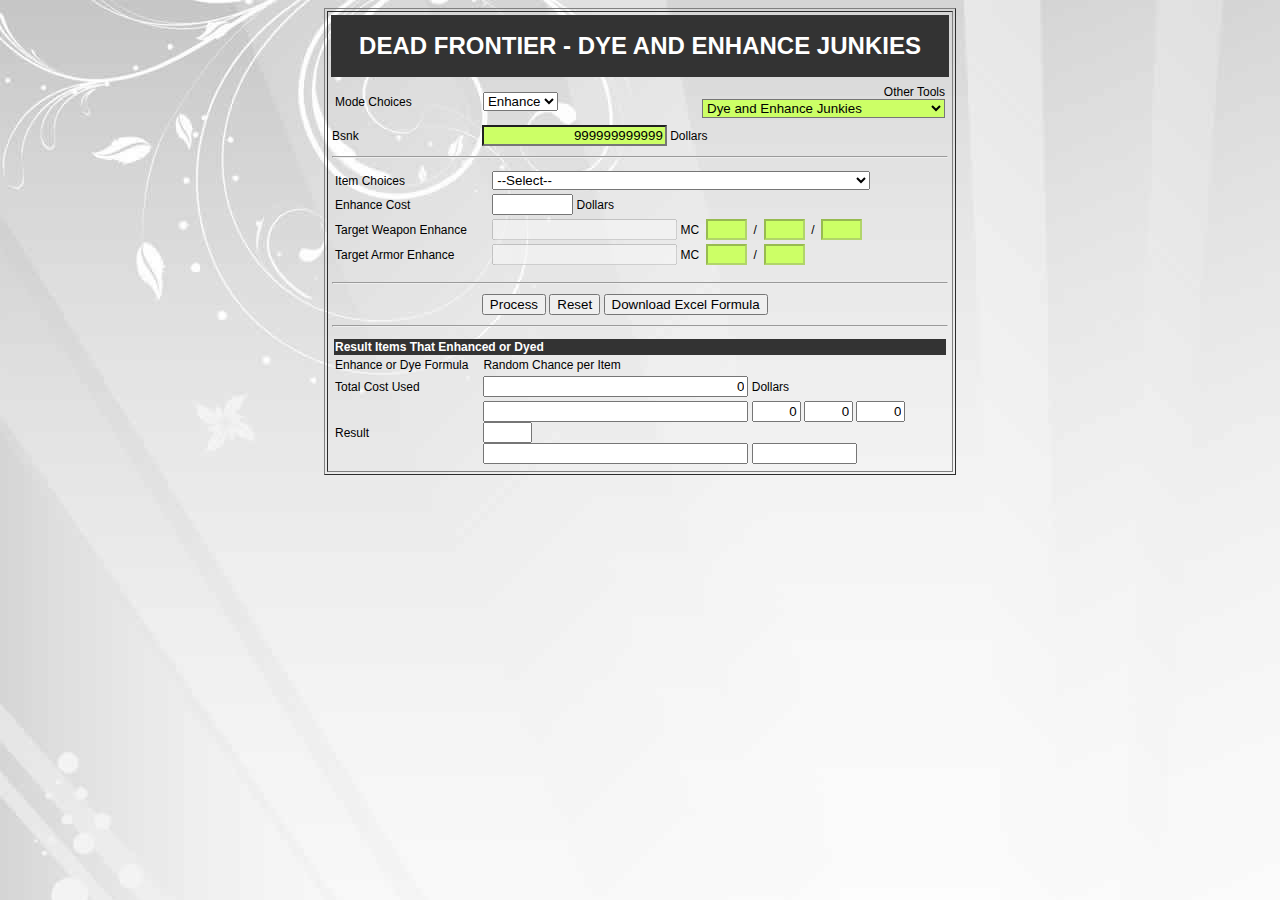
==== commit 39a23618: "fix dye junkie system" ====
--- a/df_dye_enhance_junkies.html
+++ b/df_dye_enhance_junkies.html
@@ -274,7 +274,7 @@
                     <td>
 						<input type="hidden" name="enhance_item_type" id="enhance_item_type"/>
 						<input type="hidden" name="enhance_item_name" id="enhance_item_name"/>
-						<input type="text" name="enhance_cost" id="enhance_cost" class="inputnumber" readonly="readonly" size="3" /> Dollars
+						<input type="text" name="enhance_cost" id="enhance_cost" class="inputnumber" readonly="readonly" size="7" /> Dollars
 					</td>
                   </tr>
                   <tr id="tr_weapon_enhance_target">
@@ -282,25 +282,25 @@
                     <td><input type="text" name="weapon_item_target" id="weapon_item_target" readonly="readonly"
                         disabled="disabled" />
                       MC&nbsp;
-                      <input type="text" name="weapon_accuracy_mc" id="weapon_accuracy_mc" class="inputnumber" value=""
-                        size="2" maxlength="2" onchange="" disabled="disabled">
+                      <input type="text" name="weapon_accuracy_mc" id="weapon_accuracy_mc" class="full_gc_stat" value=""
+                        size="2" maxlength="2" onchange="" disabled="disabled" readonly="readonly">
                       &nbsp;/&nbsp;
-                      <input type="text" name="weapon_reloading_mc" id="weapon_reloading_mc" class="inputnumber" value=""
-                        size="2" maxlength="2" onchange="" disabled="disabled">
+                      <input type="text" name="weapon_reloading_mc" id="weapon_reloading_mc" class="full_gc_stat" value=""
+                        size="2" maxlength="2" onchange="" disabled="disabled" readonly="readonly">
                       &nbsp;/&nbsp;
-                      <input type="text" name="weapon_criticalhit_mc" id="weapon_criticalhit_mc" class="inputnumber"
+                      <input type="text" name="weapon_criticalhit_mc" id="weapon_criticalhit_mc" class="full_gc_stat"
                         value="" size="2" maxlength="2" onchange=""
-                        disabled="disabled"> </td>
+                        disabled="disabled" readonly="readonly"> </td>
                   </tr>
                   <tr id="tr_armor_enhance_target">
                     <td>Target Armor Enhance</td>
                     <td><input type="text" name="armor_item_target" id="armor_item_target" readonly="readonly" disabled="disabled" />
                       MC&nbsp;
-                      <input type="text" name="armor_agility_mc" id="armor_agility_mc" class="inputnumber" value=""
-                        size="2" maxlength="2" onchange="" disabled="disabled">
+                      <input type="text" name="armor_agility_mc" id="armor_agility_mc" class="full_gc_stat" value=""
+                        size="2" maxlength="2" onchange="" disabled="disabled" readonly="readonly">
                       &nbsp;/&nbsp;
-                      <input type="text" name="armor_endurance_mc" id="armor_endurance_mc" class="inputnumber" value=""
-                        size="2" maxlength="2" onchange="" disabled="disabled">
+                      <input type="text" name="armor_endurance_mc" id="armor_endurance_mc" class="full_gc_stat" value=""
+                        size="2" maxlength="2" onchange="" disabled="disabled" readonly="readonly">
                     </td>
                   </tr>
 
@@ -405,16 +405,33 @@
                         <option value="vengeanceguard">(Armor) Strength - Vengeance Guard</option>
                       </select> </td>
                   </tr>
+				   <tr>
+                    <td>Default Color</td>
+                    <td>
+						<input type="text" name="random_color" id="random_color" readonly="readonly" />
+					</td>
+                  </tr>
                   <tr>
                     <td>Dye Cost</td>
-                    <td><input type="text" name="dye_cost" id="dye_cost" class="inputnumber" readonly="readonly" />Dollars</td>
+                    <td>
+						<input type="hidden" name="dye_item_name" id="dye_item_name"/>
+						<input type="text" name="dye_cost" id="dye_cost" class="inputnumber" readonly="readonly" value="0" /> Dollars
+					</td>
                   </tr>
                   <tr>
                     <td>Target Color</td>
                     <td>
-                      <input type="text" name="item_target_dye" id="item_target_dye" readonly="readonly" />
-                      <select name="item_color_available" id="item_color_available">
+                      <select name="item_target_dye" id="item_target_dye">
                         <option value="" selected="selected">--Colors Available--</option>
+                        <option value="grey">Grey</option>
+                        <option value="black">Black</option>
+                        <option value="white">White</option>
+                        <option value="green">Green</option>
+                        <option value="yellow">Yellow</option>
+                        <option value="brown">Brown</option>
+                        <option value="red">Red</option>
+                        <option value="blue">Blue</option>
+                        <option value="purple">Purple</option>
                       </select> </td>
                   </tr>
                 </table>
@@ -463,11 +480,17 @@
 						  <input type="text" name="result_item_accuracy" id="result_item_accuracy"  class="inputnumber" readonly="readonly" size="3" value="0" />
 						  <input type="text" name="result_item_criticalhit" id="result_item_criticalhit" class="inputnumber"  readonly="readonly" size="3" value="0" />
 						  <input type="text" name="result_item_reloading" id="result_item_reloading"  class="inputnumber" readonly="readonly"size="3" value="0" />
+						  <input type="text" name="result_item_weapon_desc" id="result_item_weapon_desc"  readonly="readonly"size="3" value="" />
 					  </label>
                       <label id='lbl_result_armor'>
 						  <input type="text" name="result_item_armor" id="result_item_armor" readonly="readonly" size="30" />
 						  <input type="text" name="result_item_agility" id="result_item_agility"  class="inputnumber" readonly="readonly" size="3" value="0" />
 						  <input type="text" name="result_item_endurance" id="result_item_endurance"  class="inputnumber" readonly="readonly"size="3" value="0" />
+						  <input type="text" name="result_item_armor_desc" id="result_item_armor_desc" readonly="readonly"size="3" value="" />
+					  </label>
+					  <label id='lbl_result_color'>
+						  <input type="text" name="result_item_dye" id="result_item_dye" readonly="readonly" size="30" />
+						  <input type="text" name="result_item_color" id="result_item_color" readonly="readonly" size="10"/>
 					  </label>
 					  </td>
                   </tr>
